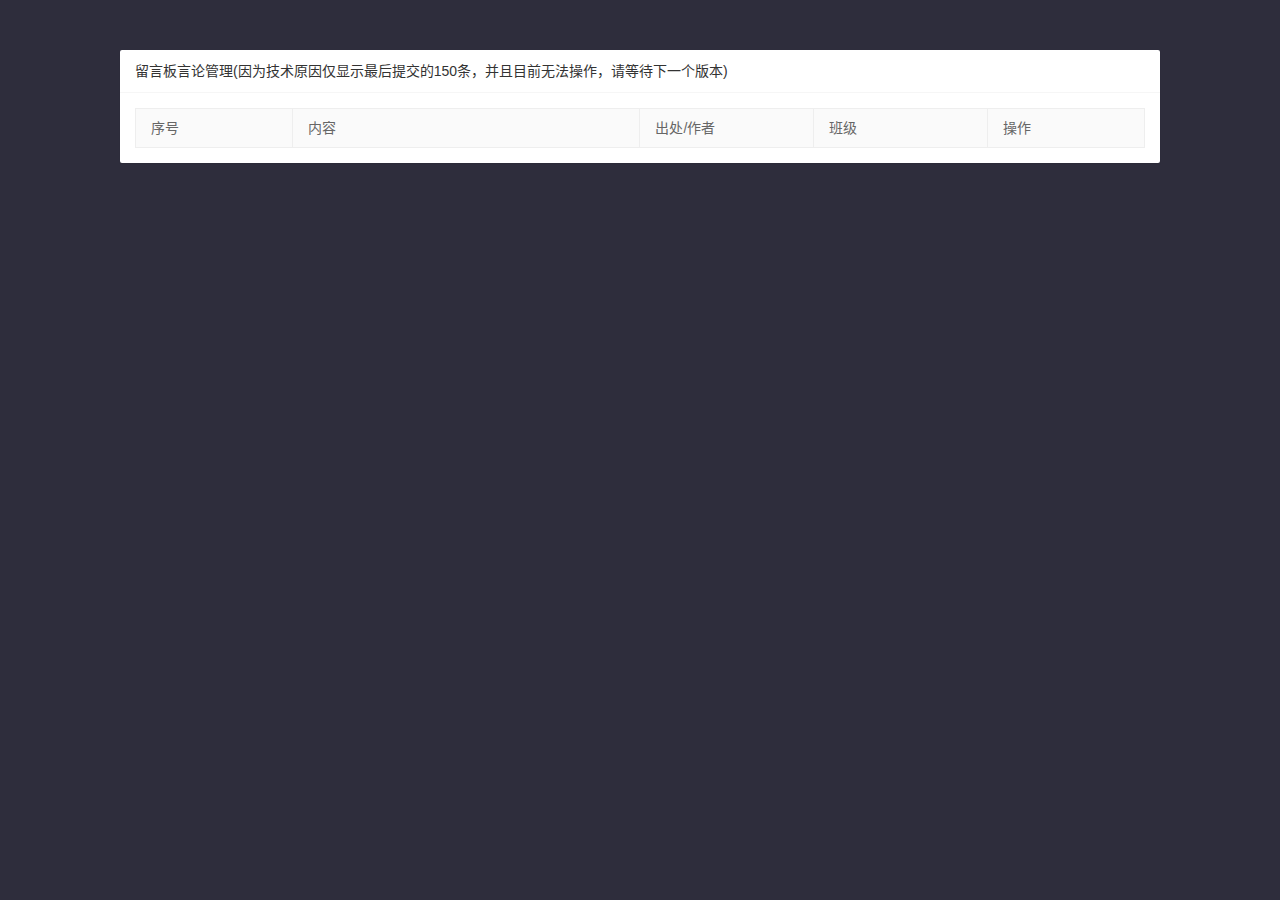
==== admin.html @ f8b520f4 "添加留言板控制台，完善了JS动态加载器的优雅性" ====
<!DOCTYPE html>
<html lang="zh-CN">
<head>
    <meta charset="utf-8">
    <meta name="viewport" content="width=device-width, initial-scale=1, maximum-scale=1">
    <title>EGKC系统控制台</title>
    <link rel="stylesheet" href="./layui/css/layui.css">
    <link rel="stylesheet" href="css/admin.css">
</head>
<body>
<div class="layui-container">
    <div class="layui-row">
        <div class="layui-col-md12 layui-col-lg12">
            <div class="layui-card sentence-admin">
                <div class="layui-card-header">留言板言论管理(因为技术原因仅显示最后提交的150条，并且目前无法操作，请等待下一个版本)</div>
                <div class="layui-card-body">
                    <table class="layui-table">
                        <colgroup>
                            <col width="10">
                            <col width="100">
                            <col width="50">
                            <col width="50">
                            <col width="20">
                        </colgroup>
                        <thead>
                        <tr>
                            <th>序号</th>
                            <th>内容</th>
                            <th>出处/作者</th>
                            <th>班级</th>
                            <th>操作</th>
                        </tr>
                        </thead>
                        <tbody>
<!--                        <tr>-->
<!--                            <td>0</td>-->
<!--                            <td>测试内容</td>-->
<!--                            <td>测试</td>-->
<!--                            <td>101</td>-->
<!--                            <td>-->
<!--                                <button type="button" class="layui-btn layui-btn-danger">删除</button>-->
<!--                                <button type="button" class="layui-btn layui-btn-normal">编辑</button>-->

<!--                            </td>-->
<!--                        </tr>-->
                        </tbody>
                    </table>
                </div>
            </div>
        </div>
    </div>
</div>


<!-- 你的 HTML 代码 -->

<script src="./layui/layui.js"></script>
<script src="js/jquery.1.10.2.js"></script>
<script src="js/scriptLoader.js"></script>

</body>
</html>
---- layui/css/layui.css ----
.layui-inline,img{display:inline-block;vertical-align:middle}h1,h2,h3,h4,h5,h6{font-weight:400}a,body{color:#333}.layui-edge,.layui-header,.layui-inline,.layui-main{position:relative}.layui-edge,hr{height:0;overflow:hidden}.layui-layout-body,.layui-side,.layui-side-scroll{overflow-x:hidden}.layui-edge,.layui-elip,hr{overflow:hidden}.layui-btn,.layui-edge,.layui-inline,img{vertical-align:middle}.layui-btn,.layui-disabled,.layui-icon,.layui-unselect{-moz-user-select:none;-webkit-user-select:none;-ms-user-select:none}blockquote,body,button,dd,div,dl,dt,form,h1,h2,h3,h4,h5,h6,input,li,ol,p,pre,td,textarea,th,ul{margin:0;padding:0;-webkit-tap-highlight-color:rgba(0,0,0,0)}a:active,a:hover{outline:0}img{border:none}li{list-style:none}table{border-collapse:collapse;border-spacing:0}h4,h5,h6{font-size:100%}button,input,optgroup,option,select,textarea{font-family:inherit;font-size:inherit;font-style:inherit;font-weight:inherit;outline:0}pre{white-space:pre-wrap;white-space:-moz-pre-wrap;white-space:-pre-wrap;white-space:-o-pre-wrap;word-wrap:break-word}body{line-height:1.6;color:rgba(0,0,0,.85);font:14px Helvetica Neue,Helvetica,PingFang SC,Tahoma,Arial,sans-serif}hr{line-height:0;margin:10px 0;padding:0;border:none!important;border-bottom:1px solid #eee!important;clear:both;background:0 0}a{text-decoration:none}a:hover{color:#777}a cite{font-style:normal;*cursor:pointer}.layui-border-box,.layui-border-box *{box-sizing:border-box}.layui-box,.layui-box *{box-sizing:content-box}.layui-clear{clear:both;*zoom:1}.layui-clear:after{content:'\20';clear:both;*zoom:1;display:block;height:0}.layui-inline{*display:inline;*zoom:1}.layui-btn,.layui-btn-group,.layui-edge{display:inline-block}.layui-edge{width:0;border-width:6px;border-style:dashed;border-color:transparent}.layui-edge-top{top:-4px;border-bottom-color:#999;border-bottom-style:solid}.layui-edge-right{border-left-color:#999;border-left-style:solid}.layui-edge-bottom{top:2px;border-top-color:#999;border-top-style:solid}.layui-edge-left{border-right-color:#999;border-right-style:solid}.layui-elip{text-overflow:ellipsis;white-space:nowrap}.layui-disabled,.layui-disabled:hover{color:#d2d2d2!important;cursor:not-allowed!important}.layui-circle{border-radius:100%}.layui-show{display:block!important}.layui-hide{display:none!important}.layui-show-v{visibility:visible!important}.layui-hide-v{visibility:hidden!important}@font-face{font-family:layui-icon;src:url(../font/iconfont.eot?v=256);src:url(../font/iconfont.eot?v=256#iefix) format('embedded-opentype'),url(../font/iconfont.woff2?v=256) format('woff2'),url(../font/iconfont.woff?v=256) format('woff'),url(../font/iconfont.ttf?v=256) format('truetype'),url(../font/iconfont.svg?v=256#layui-icon) format('svg')}.layui-icon{font-family:layui-icon!important;font-size:16px;font-style:normal;-webkit-font-smoothing:antialiased;-moz-osx-font-smoothing:grayscale}.layui-icon-reply-fill:before{content:"\e611"}.layui-icon-set-fill:before{content:"\e614"}.layui-icon-menu-fill:before{content:"\e60f"}.layui-icon-search:before{content:"\e615"}.layui-icon-share:before{content:"\e641"}.layui-icon-set-sm:before{content:"\e620"}.layui-icon-engine:before{content:"\e628"}.layui-icon-close:before{content:"\1006"}.layui-icon-close-fill:before{content:"\1007"}.layui-icon-chart-screen:before{content:"\e629"}.layui-icon-star:before{content:"\e600"}.layui-icon-circle-dot:before{content:"\e617"}.layui-icon-chat:before{content:"\e606"}.layui-icon-release:before{content:"\e609"}.layui-icon-list:before{content:"\e60a"}.layui-icon-chart:before{content:"\e62c"}.layui-icon-ok-circle:before{content:"\1005"}.layui-icon-layim-theme:before{content:"\e61b"}.layui-icon-table:before{content:"\e62d"}.layui-icon-right:before{content:"\e602"}.layui-icon-left:before{content:"\e603"}.layui-icon-cart-simple:before{content:"\e698"}.layui-icon-face-cry:before{content:"\e69c"}.layui-icon-face-smile:before{content:"\e6af"}.layui-icon-survey:before{content:"\e6b2"}.layui-icon-tree:before{content:"\e62e"}.layui-icon-ie:before{content:"\e7bb"}.layui-icon-upload-circle:before{content:"\e62f"}.layui-icon-add-circle:before{content:"\e61f"}.layui-icon-download-circle:before{content:"\e601"}.layui-icon-templeate-1:before{content:"\e630"}.layui-icon-util:before{content:"\e631"}.layui-icon-face-surprised:before{content:"\e664"}.layui-icon-edit:before{content:"\e642"}.layui-icon-speaker:before{content:"\e645"}.layui-icon-down:before{content:"\e61a"}.layui-icon-file:before{content:"\e621"}.layui-icon-layouts:before{content:"\e632"}.layui-icon-rate-half:before{content:"\e6c9"}.layui-icon-add-circle-fine:before{content:"\e608"}.layui-icon-prev-circle:before{content:"\e633"}.layui-icon-read:before{content:"\e705"}.layui-icon-404:before{content:"\e61c"}.layui-icon-carousel:before{content:"\e634"}.layui-icon-help:before{content:"\e607"}.layui-icon-code-circle:before{content:"\e635"}.layui-icon-windows:before{content:"\e67f"}.layui-icon-water:before{content:"\e636"}.layui-icon-username:before{content:"\e66f"}.layui-icon-find-fill:before{content:"\e670"}.layui-icon-about:before{content:"\e60b"}.layui-icon-location:before{content:"\e715"}.layui-icon-up:before{content:"\e619"}.layui-icon-pause:before{content:"\e651"}.layui-icon-date:before{content:"\e637"}.layui-icon-layim-uploadfile:before{content:"\e61d"}.layui-icon-delete:before{content:"\e640"}.layui-icon-play:before{content:"\e652"}.layui-icon-top:before{content:"\e604"}.layui-icon-firefox:before{content:"\e686"}.layui-icon-friends:before{content:"\e612"}.layui-icon-refresh-3:before{content:"\e9aa"}.layui-icon-ok:before{content:"\e605"}.layui-icon-layer:before{content:"\e638"}.layui-icon-face-smile-fine:before{content:"\e60c"}.layui-icon-dollar:before{content:"\e659"}.layui-icon-group:before{content:"\e613"}.layui-icon-layim-download:before{content:"\e61e"}.layui-icon-picture-fine:before{content:"\e60d"}.layui-icon-link:before{content:"\e64c"}.layui-icon-diamond:before{content:"\e735"}.layui-icon-log:before{content:"\e60e"}.layui-icon-key:before{content:"\e683"}.layui-icon-rate-solid:before{content:"\e67a"}.layui-icon-fonts-del:before{content:"\e64f"}.layui-icon-unlink:before{content:"\e64d"}.layui-icon-fonts-clear:before{content:"\e639"}.layui-icon-triangle-r:before{content:"\e623"}.layui-icon-circle:before{content:"\e63f"}.layui-icon-radio:before{content:"\e643"}.layui-icon-align-center:before{content:"\e647"}.layui-icon-align-right:before{content:"\e648"}.layui-icon-align-left:before{content:"\e649"}.layui-icon-loading-1:before{content:"\e63e"}.layui-icon-return:before{content:"\e65c"}.layui-icon-fonts-strong:before{content:"\e62b"}.layui-icon-upload:before{content:"\e67c"}.layui-icon-dialogue:before{content:"\e63a"}.layui-icon-video:before{content:"\e6ed"}.layui-icon-headset:before{content:"\e6fc"}.layui-icon-cellphone-fine:before{content:"\e63b"}.layui-icon-add-1:before{content:"\e654"}.layui-icon-face-smile-b:before{content:"\e650"}.layui-icon-fonts-html:before{content:"\e64b"}.layui-icon-screen-full:before{content:"\e622"}.layui-icon-form:before{content:"\e63c"}.layui-icon-cart:before{content:"\e657"}.layui-icon-camera-fill:before{content:"\e65d"}.layui-icon-tabs:before{content:"\e62a"}.layui-icon-heart-fill:before{content:"\e68f"}.layui-icon-fonts-code:before{content:"\e64e"}.layui-icon-ios:before{content:"\e680"}.layui-icon-at:before{content:"\e687"}.layui-icon-fire:before{content:"\e756"}.layui-icon-set:before{content:"\e716"}.layui-icon-fonts-u:before{content:"\e646"}.layui-icon-triangle-d:before{content:"\e625"}.layui-icon-tips:before{content:"\e702"}.layui-icon-picture:before{content:"\e64a"}.layui-icon-more-vertical:before{content:"\e671"}.layui-icon-bluetooth:before{content:"\e689"}.layui-icon-flag:before{content:"\e66c"}.layui-icon-loading:before{content:"\e63d"}.layui-icon-fonts-i:before{content:"\e644"}.layui-icon-refresh-1:before{content:"\e666"}.layui-icon-rmb:before{content:"\e65e"}.layui-icon-addition:before{content:"\e624"}.layui-icon-home:before{content:"\e68e"}.layui-icon-time:before{content:"\e68d"}.layui-icon-user:before{content:"\e770"}.layui-icon-notice:before{content:"\e667"}.layui-icon-chrome:before{content:"\e68a"}.layui-icon-edge:before{content:"\e68b"}.layui-icon-login-weibo:before{content:"\e675"}.layui-icon-voice:before{content:"\e688"}.layui-icon-upload-drag:before{content:"\e681"}.layui-icon-login-qq:before{content:"\e676"}.layui-icon-snowflake:before{content:"\e6b1"}.layui-icon-heart:before{content:"\e68c"}.layui-icon-logout:before{content:"\e682"}.layui-icon-file-b:before{content:"\e655"}.layui-icon-template:before{content:"\e663"}.layui-icon-transfer:before{content:"\e691"}.layui-icon-auz:before{content:"\e672"}.layui-icon-console:before{content:"\e665"}.layui-icon-app:before{content:"\e653"}.layui-icon-prev:before{content:"\e65a"}.layui-icon-website:before{content:"\e7ae"}.layui-icon-next:before{content:"\e65b"}.layui-icon-component:before{content:"\e857"}.layui-icon-android:before{content:"\e684"}.layui-icon-more:before{content:"\e65f"}.layui-icon-login-wechat:before{content:"\e677"}.layui-icon-shrink-right:before{content:"\e668"}.layui-icon-spread-left:before{content:"\e66b"}.layui-icon-camera:before{content:"\e660"}.layui-icon-note:before{content:"\e66e"}.layui-icon-refresh:before{content:"\e669"}.layui-icon-female:before{content:"\e661"}.layui-icon-male:before{content:"\e662"}.layui-icon-screen-restore:before{content:"\e758"}.layui-icon-password:before{content:"\e673"}.layui-icon-senior:before{content:"\e674"}.layui-icon-theme:before{content:"\e66a"}.layui-icon-tread:before{content:"\e6c5"}.layui-icon-praise:before{content:"\e6c6"}.layui-icon-star-fill:before{content:"\e658"}.layui-icon-rate:before{content:"\e67b"}.layui-icon-template-1:before{content:"\e656"}.layui-icon-vercode:before{content:"\e679"}.layui-icon-service:before{content:"\e626"}.layui-icon-cellphone:before{content:"\e678"}.layui-icon-print:before{content:"\e66d"}.layui-icon-cols:before{content:"\e610"}.layui-icon-wifi:before{content:"\e7e0"}.layui-icon-export:before{content:"\e67d"}.layui-icon-rss:before{content:"\e808"}.layui-icon-slider:before{content:"\e714"}.layui-icon-email:before{content:"\e618"}.layui-icon-subtraction:before{content:"\e67e"}.layui-icon-mike:before{content:"\e6dc"}.layui-icon-light:before{content:"\e748"}.layui-icon-gift:before{content:"\e627"}.layui-icon-mute:before{content:"\e685"}.layui-icon-reduce-circle:before{content:"\e616"}.layui-icon-music:before{content:"\e690"}.layui-main{width:1140px;margin:0 auto}.layui-header{z-index:1000;height:60px}.layui-header a:hover{transition:all .5s;-webkit-transition:all .5s}.layui-side{position:fixed;left:0;top:0;bottom:0;z-index:999;width:200px}.layui-side-scroll{position:relative;width:220px;height:100%}.layui-body{position:relative;left:200px;right:0;top:0;bottom:0;z-index:900;width:auto;box-sizing:border-box}.layui-layout-admin .layui-header{position:fixed;top:0;left:0;right:0;background-color:#23262E}.layui-layout-admin .layui-side{top:60px;width:200px;overflow-x:hidden}.layui-layout-admin .layui-body{position:absolute;top:60px;padding-bottom:44px}.layui-layout-admin .layui-main{width:auto;margin:0 15px}.layui-layout-admin .layui-footer{position:fixed;left:200px;right:0;bottom:0;z-index:990;height:44px;line-height:44px;padding:0 15px;box-shadow:-1px 0 4px rgb(0 0 0 / 12%);background-color:#FAFAFA}.layui-layout-admin .layui-logo{position:absolute;left:0;top:0;width:200px;height:100%;line-height:60px;text-align:center;color:#009688;font-size:16px;box-shadow:0 1px 2px 0 rgb(0 0 0 / 15%)}.layui-layout-admin .layui-header .layui-nav{background:0 0}.layui-layout-left{position:absolute!important;left:200px;top:0}.layui-layout-right{position:absolute!important;right:0;top:0}.layui-container{position:relative;margin:0 auto;padding:0 15px;box-sizing:border-box}.layui-fluid{position:relative;margin:0 auto;padding:0 15px}.layui-row:after,.layui-row:before{content:"";display:block;clear:both}.layui-col-lg1,.layui-col-lg10,.layui-col-lg11,.layui-col-lg12,.layui-col-lg2,.layui-col-lg3,.layui-col-lg4,.layui-col-lg5,.layui-col-lg6,.layui-col-lg7,.layui-col-lg8,.layui-col-lg9,.layui-col-md1,.layui-col-md10,.layui-col-md11,.layui-col-md12,.layui-col-md2,.layui-col-md3,.layui-col-md4,.layui-col-md5,.layui-col-md6,.layui-col-md7,.layui-col-md8,.layui-col-md9,.layui-col-sm1,.layui-col-sm10,.layui-col-sm11,.layui-col-sm12,.layui-col-sm2,.layui-col-sm3,.layui-col-sm4,.layui-col-sm5,.layui-col-sm6,.layui-col-sm7,.layui-col-sm8,.layui-col-sm9,.layui-col-xs1,.layui-col-xs10,.layui-col-xs11,.layui-col-xs12,.layui-col-xs2,.layui-col-xs3,.layui-col-xs4,.layui-col-xs5,.layui-col-xs6,.layui-col-xs7,.layui-col-xs8,.layui-col-xs9{position:relative;display:block;box-sizing:border-box}.layui-col-xs1,.layui-col-xs10,.layui-col-xs11,.layui-col-xs12,.layui-col-xs2,.layui-col-xs3,.layui-col-xs4,.layui-col-xs5,.layui-col-xs6,.layui-col-xs7,.layui-col-xs8,.layui-col-xs9{float:left}.layui-col-xs1{width:8.33333333%}.layui-col-xs2{width:16.66666667%}.layui-col-xs3{width:25%}.layui-col-xs4{width:33.33333333%}.layui-col-xs5{width:41.66666667%}.layui-col-xs6{width:50%}.layui-col-xs7{width:58.33333333%}.layui-col-xs8{width:66.66666667%}.layui-col-xs9{width:75%}.layui-col-xs10{width:83.33333333%}.layui-col-xs11{width:91.66666667%}.layui-col-xs12{width:100%}.layui-col-xs-offset1{margin-left:8.33333333%}.layui-col-xs-offset2{margin-left:16.66666667%}.layui-col-xs-offset3{margin-left:25%}.layui-col-xs-offset4{margin-left:33.33333333%}.layui-col-xs-offset5{margin-left:41.66666667%}.layui-col-xs-offset6{margin-left:50%}.layui-col-xs-offset7{margin-left:58.33333333%}.layui-col-xs-offset8{margin-left:66.66666667%}.layui-col-xs-offset9{margin-left:75%}.layui-col-xs-offset10{margin-left:83.33333333%}.layui-col-xs-offset11{margin-left:91.66666667%}.layui-col-xs-offset12{margin-left:100%}@media screen and (max-width:768px){.layui-hide-xs{display:none!important}.layui-show-xs-block{display:block!important}.layui-show-xs-inline{display:inline!important}.layui-show-xs-inline-block{display:inline-block!important}}@media screen and (min-width:768px){.layui-container{width:750px}.layui-hide-sm{display:none!important}.layui-show-sm-block{display:block!important}.layui-show-sm-inline{display:inline!important}.layui-show-sm-inline-block{display:inline-block!important}.layui-col-sm1,.layui-col-sm10,.layui-col-sm11,.layui-col-sm12,.layui-col-sm2,.layui-col-sm3,.layui-col-sm4,.layui-col-sm5,.layui-col-sm6,.layui-col-sm7,.layui-col-sm8,.layui-col-sm9{float:left}.layui-col-sm1{width:8.33333333%}.layui-col-sm2{width:16.66666667%}.layui-col-sm3{width:25%}.layui-col-sm4{width:33.33333333%}.layui-col-sm5{width:41.66666667%}.layui-col-sm6{width:50%}.layui-col-sm7{width:58.33333333%}.layui-col-sm8{width:66.66666667%}.layui-col-sm9{width:75%}.layui-col-sm10{width:83.33333333%}.layui-col-sm11{width:91.66666667%}.layui-col-sm12{width:100%}.layui-col-sm-offset1{margin-left:8.33333333%}.layui-col-sm-offset2{margin-left:16.66666667%}.layui-col-sm-offset3{margin-left:25%}.layui-col-sm-offset4{margin-left:33.33333333%}.layui-col-sm-offset5{margin-left:41.66666667%}.layui-col-sm-offset6{margin-left:50%}.layui-col-sm-offset7{margin-left:58.33333333%}.layui-col-sm-offset8{margin-left:66.66666667%}.layui-col-sm-offset9{margin-left:75%}.layui-col-sm-offset10{margin-left:83.33333333%}.layui-col-sm-offset11{margin-left:91.66666667%}.layui-col-sm-offset12{margin-left:100%}}@media screen and (min-width:992px){.layui-container{width:970px}.layui-hide-md{display:none!important}.layui-show-md-block{display:block!important}.layui-show-md-inline{display:inline!important}.layui-show-md-inline-block{display:inline-block!important}.layui-col-md1,.layui-col-md10,.layui-col-md11,.layui-col-md12,.layui-col-md2,.layui-col-md3,.layui-col-md4,.layui-col-md5,.layui-col-md6,.layui-col-md7,.layui-col-md8,.layui-col-md9{float:left}.layui-col-md1{width:8.33333333%}.layui-col-md2{width:16.66666667%}.layui-col-md3{width:25%}.layui-col-md4{width:33.33333333%}.layui-col-md5{width:41.66666667%}.layui-col-md6{width:50%}.layui-col-md7{width:58.33333333%}.layui-col-md8{width:66.66666667%}.layui-col-md9{width:75%}.layui-col-md10{width:83.33333333%}.layui-col-md11{width:91.66666667%}.layui-col-md12{width:100%}.layui-col-md-offset1{margin-left:8.33333333%}.layui-col-md-offset2{margin-left:16.66666667%}.layui-col-md-offset3{margin-left:25%}.layui-col-md-offset4{margin-left:33.33333333%}.layui-col-md-offset5{margin-left:41.66666667%}.layui-col-md-offset6{margin-left:50%}.layui-col-md-offset7{margin-left:58.33333333%}.layui-col-md-offset8{margin-left:66.66666667%}.layui-col-md-offset9{margin-left:75%}.layui-col-md-offset10{margin-left:83.33333333%}.layui-col-md-offset11{margin-left:91.66666667%}.layui-col-md-offset12{margin-left:100%}}@media screen and (min-width:1200px){.layui-container{width:1170px}.layui-hide-lg{display:none!important}.layui-show-lg-block{display:block!important}.layui-show-lg-inline{display:inline!important}.layui-show-lg-inline-block{display:inline-block!important}.layui-col-lg1,.layui-col-lg10,.layui-col-lg11,.layui-col-lg12,.layui-col-lg2,.layui-col-lg3,.layui-col-lg4,.layui-col-lg5,.layui-col-lg6,.layui-col-lg7,.layui-col-lg8,.layui-col-lg9{float:left}.layui-col-lg1{width:8.33333333%}.layui-col-lg2{width:16.66666667%}.layui-col-lg3{width:25%}.layui-col-lg4{width:33.33333333%}.layui-col-lg5{width:41.66666667%}.layui-col-lg6{width:50%}.layui-col-lg7{width:58.33333333%}.layui-col-lg8{width:66.66666667%}.layui-col-lg9{width:75%}.layui-col-lg10{width:83.33333333%}.layui-col-lg11{width:91.66666667%}.layui-col-lg12{width:100%}.layui-col-lg-offset1{margin-left:8.33333333%}.layui-col-lg-offset2{margin-left:16.66666667%}.layui-col-lg-offset3{margin-left:25%}.layui-col-lg-offset4{margin-left:33.33333333%}.layui-col-lg-offset5{margin-left:41.66666667%}.layui-col-lg-offset6{margin-left:50%}.layui-col-lg-offset7{margin-left:58.33333333%}.layui-col-lg-offset8{margin-left:66.66666667%}.layui-col-lg-offset9{margin-left:75%}.layui-col-lg-offset10{margin-left:83.33333333%}.layui-col-lg-offset11{margin-left:91.66666667%}.layui-col-lg-offset12{margin-left:100%}}.layui-col-space1{margin:-.5px}.layui-col-space1>*{padding:.5px}.layui-col-space2{margin:-1px}.layui-col-space2>*{padding:1px}.layui-col-space4{margin:-2px}.layui-col-space4>*{padding:2px}.layui-col-space5{margin:-2.5px}.layui-col-space5>*{padding:2.5px}.layui-col-space6{margin:-3px}.layui-col-space6>*{padding:3px}.layui-col-space8{margin:-4px}.layui-col-space8>*{padding:4px}.layui-col-space10{margin:-5px}.layui-col-space10>*{padding:5px}.layui-col-space12{margin:-6px}.layui-col-space12>*{padding:6px}.layui-col-space14{margin:-7px}.layui-col-space14>*{padding:7px}.layui-col-space15{margin:-7.5px}.layui-col-space15>*{padding:7.5px}.layui-col-space16{margin:-8px}.layui-col-space16>*{padding:8px}.layui-col-space18{margin:-9px}.layui-col-space18>*{padding:9px}.layui-col-space20{margin:-10px}.layui-col-space20>*{padding:10px}.layui-col-space22{margin:-11px}.layui-col-space22>*{padding:11px}.layui-col-space24{margin:-12px}.layui-col-space24>*{padding:12px}.layui-col-space25{margin:-12.5px}.layui-col-space25>*{padding:12.5px}.layui-col-space26{margin:-13px}.layui-col-space26>*{padding:13px}.layui-col-space28{margin:-14px}.layui-col-space28>*{padding:14px}.layui-col-space30{margin:-15px}.layui-col-space30>*{padding:15px}.layui-btn,.layui-input,.layui-select,.layui-textarea,.layui-upload-button{outline:0;-webkit-appearance:none;transition:all .3s;-webkit-transition:all .3s;box-sizing:border-box}.layui-elem-quote{margin-bottom:10px;padding:15px;line-height:1.6;border-left:5px solid #5FB878;border-radius:0 2px 2px 0;background-color:#FAFAFA}.layui-quote-nm{border-style:solid;border-width:1px 1px 1px 5px;background:0 0}.layui-elem-field{margin-bottom:10px;padding:0;border-width:1px;border-style:solid}.layui-elem-field legend{margin-left:20px;padding:0 10px;font-size:20px;font-weight:300}.layui-field-title{margin:10px 0 20px;border-width:1px 0 0}.layui-field-box{padding:15px}.layui-field-title .layui-field-box{padding:10px 0}.layui-progress{position:relative;height:6px;border-radius:20px;background-color:#eee}.layui-progress-bar{position:absolute;left:0;top:0;width:0;max-width:100%;height:6px;border-radius:20px;text-align:right;background-color:#5FB878;transition:all .3s;-webkit-transition:all .3s}.layui-progress-big,.layui-progress-big .layui-progress-bar{height:18px;line-height:18px}.layui-progress-text{position:relative;top:-20px;line-height:18px;font-size:12px;color:#666}.layui-progress-big .layui-progress-text{position:static;padding:0 10px;color:#fff}.layui-collapse{border-width:1px;border-style:solid;border-radius:2px}.layui-colla-content,.layui-colla-item{border-top-width:1px;border-top-style:solid}.layui-colla-item:first-child{border-top:none}.layui-colla-title{position:relative;height:42px;line-height:42px;padding:0 15px 0 35px;color:#333;background-color:#FAFAFA;cursor:pointer;font-size:14px;overflow:hidden}.layui-colla-content{display:none;padding:10px 15px;line-height:1.6;color:#666}.layui-colla-icon{position:absolute;left:15px;top:0;font-size:14px}.layui-card-body,.layui-card-header,.layui-form-label,.layui-form-mid,.layui-form-select,.layui-input-block,.layui-input-inline,.layui-panel,.layui-textarea{position:relative}.layui-card{margin-bottom:15px;border-radius:2px;background-color:#fff;box-shadow:0 1px 2px 0 rgba(0,0,0,.05)}.layui-form-select dl,.layui-panel{box-shadow:1px 1px 4px rgb(0 0 0 / 8%)}.layui-card:last-child{margin-bottom:0}.layui-card-header{height:42px;line-height:42px;padding:0 15px;border-bottom:1px solid #f6f6f6;color:#333;border-radius:2px 2px 0 0;font-size:14px}.layui-card-body{padding:10px 15px;line-height:24px}.layui-card-body[pad15]{padding:15px}.layui-card-body[pad20]{padding:20px}.layui-card-body .layui-table{margin:5px 0}.layui-card .layui-tab{margin:0}.layui-panel{border-width:1px;border-style:solid;border-radius:2px;background-color:#fff;color:#666}.layui-bg-black,.layui-bg-blue,.layui-bg-cyan,.layui-bg-green,.layui-bg-orange,.layui-bg-red{color:#fff!important}.layui-panel-window{position:relative;padding:15px;border-radius:0;border-top:5px solid #eee;background-color:#fff}.layui-border,.layui-border-black,.layui-border-blue,.layui-border-cyan,.layui-border-green,.layui-border-orange,.layui-border-red{border-width:1px;border-style:solid}.layui-auxiliar-moving{position:fixed;left:0;right:0;top:0;bottom:0;width:100%;height:100%;background:0 0;z-index:9999999999}.layui-bg-red{background-color:#FF5722!important}.layui-bg-orange{background-color:#FFB800!important}.layui-bg-green{background-color:#009688!important}.layui-bg-cyan{background-color:#2F4056!important}.layui-bg-blue{background-color:#1E9FFF!important}.layui-bg-black{background-color:#393D49!important}.layui-bg-gray{background-color:#FAFAFA!important;color:#666!important}.layui-badge-rim,.layui-border,.layui-colla-content,.layui-colla-item,.layui-collapse,.layui-elem-field,.layui-form-pane .layui-form-item[pane],.layui-form-pane .layui-form-label,.layui-input,.layui-layedit,.layui-layedit-tool,.layui-panel,.layui-quote-nm,.layui-select,.layui-tab-bar,.layui-tab-card,.layui-tab-title,.layui-tab-title .layui-this:after,.layui-textarea{border-color:#eee}.layui-border{color:#666!important}.layui-border-red{border-color:#FF5722!important;color:#FF5722!important}.layui-border-orange{border-color:#FFB800!important;color:#FFB800!important}.layui-border-green{border-color:#009688!important;color:#009688!important}.layui-border-cyan{border-color:#2F4056!important;color:#2F4056!important}.layui-border-blue{border-color:#1E9FFF!important;color:#1E9FFF!important}.layui-border-black{border-color:#393D49!important;color:#393D49!important}.layui-timeline-item:before{background-color:#eee}.layui-text{line-height:1.6;font-size:14px;color:#666}.layui-text h1,.layui-text h2,.layui-text h3{font-weight:500;color:#333}.layui-text h1{font-size:30px}.layui-text h2{font-size:24px}.layui-text h3{font-size:18px}.layui-text a:not(.layui-btn){color:#01AAED}.layui-text a:not(.layui-btn):hover{text-decoration:underline}.layui-text ul{padding:5px 0 5px 15px}.layui-text ul li{margin-top:5px;list-style-type:disc}.layui-text em,.layui-word-aux{color:#999!important;padding-left:5px!important;padding-right:5px!important}.layui-text p{margin:10px 0}.layui-text p:first-child{margin-top:0}.layui-font-12{font-size:12px!important}.layui-font-14{font-size:14px!important}.layui-font-16{font-size:16px!important}.layui-font-18{font-size:18px!important}.layui-font-20{font-size:20px!important}.layui-font-red{color:#FF5722!important}.layui-font-orange{color:#FFB800!important}.layui-font-green{color:#009688!important}.layui-font-cyan{color:#2F4056!important}.layui-font-blue{color:#01AAED!important}.layui-font-black{color:#000!important}.layui-font-gray{color:#c2c2c2!important}.layui-btn{height:38px;line-height:38px;border:1px solid transparent;padding:0 18px;background-color:#009688;color:#fff;white-space:nowrap;text-align:center;font-size:14px;border-radius:2px;cursor:pointer}.layui-btn:hover{opacity:.8;filter:alpha(opacity=80);color:#fff}.layui-btn:active{opacity:1;filter:alpha(opacity=100)}.layui-btn+.layui-btn{margin-left:10px}.layui-btn-container{font-size:0}.layui-btn-container .layui-btn{margin-right:10px;margin-bottom:10px}.layui-btn-container .layui-btn+.layui-btn{margin-left:0}.layui-table .layui-btn-container .layui-btn{margin-bottom:9px}.layui-btn-radius{border-radius:100px}.layui-btn .layui-icon{padding:0 2px;vertical-align:middle\9;vertical-align:bottom}.layui-btn-primary{border-color:#d2d2d2;background:0 0;color:#666}.layui-btn-primary:hover{border-color:#009688;color:#333}.layui-btn-normal{background-color:#1E9FFF}.layui-btn-warm{background-color:#FFB800}.layui-btn-danger{background-color:#FF5722}.layui-btn-checked{background-color:#5FB878}.layui-btn-disabled,.layui-btn-disabled:active,.layui-btn-disabled:hover{border-color:#eee!important;background-color:#FBFBFB!important;color:#d2d2d2!important;cursor:not-allowed!important;opacity:1}.layui-btn-lg{height:44px;line-height:44px;padding:0 25px;font-size:16px}.layui-btn-sm{height:30px;line-height:30px;padding:0 10px;font-size:12px}.layui-btn-xs{height:22px;line-height:22px;padding:0 5px;font-size:12px}.layui-btn-xs i{font-size:12px!important}.layui-btn-group{vertical-align:middle;font-size:0}.layui-btn-group .layui-btn{margin-left:0!important;margin-right:0!important;border-left:1px solid rgba(255,255,255,.5);border-radius:0}.layui-btn-group .layui-btn-primary{border-left:none}.layui-btn-group .layui-btn-primary:hover{border-color:#d2d2d2;color:#009688}.layui-btn-group .layui-btn:first-child{border-left:none;border-radius:2px 0 0 2px}.layui-btn-group .layui-btn-primary:first-child{border-left:1px solid #d2d2d2}.layui-btn-group .layui-btn:last-child{border-radius:0 2px 2px 0}.layui-btn-group .layui-btn+.layui-btn{margin-left:0}.layui-btn-group+.layui-btn-group{margin-left:10px}.layui-btn-fluid{width:100%}.layui-input,.layui-select,.layui-textarea{height:38px;line-height:1.3;line-height:38px\9;border-width:1px;border-style:solid;background-color:#fff;color:rgba(0,0,0,.85);border-radius:2px}.layui-input::-webkit-input-placeholder,.layui-select::-webkit-input-placeholder,.layui-textarea::-webkit-input-placeholder{line-height:1.3}.layui-input,.layui-textarea{display:block;width:100%;padding-left:10px}.layui-input:hover,.layui-textarea:hover{border-color:#eee!important}.layui-input:focus,.layui-textarea:focus{border-color:#d2d2d2!important}.layui-textarea{min-height:100px;height:auto;line-height:20px;padding:6px 10px;resize:vertical}.layui-select{padding:0 10px}.layui-form input[type=checkbox],.layui-form input[type=radio],.layui-form select{display:none}.layui-form [lay-ignore]{display:initial}.layui-form-item{margin-bottom:15px;clear:both;*zoom:1}.layui-form-item:after{content:'\20';clear:both;*zoom:1;display:block;height:0}.layui-form-label{float:left;display:block;padding:9px 15px;width:80px;font-weight:400;line-height:20px;text-align:right}.layui-form-label-col{display:block;float:none;padding:9px 0;line-height:20px;text-align:left}.layui-form-item .layui-inline{margin-bottom:5px;margin-right:10px}.layui-input-block{margin-left:110px;min-height:36px}.layui-input-inline{display:inline-block;vertical-align:middle}.layui-form-item .layui-input-inline{float:left;width:190px;margin-right:10px}.layui-form-text .layui-input-inline{width:auto}.layui-form-mid{float:left;display:block;padding:9px 0!important;line-height:20px;margin-right:10px}.layui-form-danger+.layui-form-select .layui-input,.layui-form-danger:focus{border-color:#FF5722!important}.layui-form-select .layui-input{padding-right:30px;cursor:pointer}.layui-form-select .layui-edge{position:absolute;right:10px;top:50%;margin-top:-3px;cursor:pointer;border-width:6px;border-top-color:#c2c2c2;border-top-style:solid;transition:all .3s;-webkit-transition:all .3s}.layui-form-select dl{display:none;position:absolute;left:0;top:42px;padding:5px 0;z-index:899;min-width:100%;border:1px solid #eee;max-height:300px;overflow-y:auto;background-color:#fff;border-radius:2px;box-sizing:border-box}.layui-form-select dl dd,.layui-form-select dl dt{padding:0 10px;line-height:36px;white-space:nowrap;overflow:hidden;text-overflow:ellipsis}.layui-form-select dl dt{font-size:12px;color:#999}.layui-form-select dl dd{cursor:pointer}.layui-form-select dl dd:hover{background-color:#F6F6F6;-webkit-transition:.5s all;transition:.5s all}.layui-form-select .layui-select-group dd{padding-left:20px}.layui-form-select dl dd.layui-select-tips{padding-left:10px!important;color:#999}.layui-form-select dl dd.layui-this{background-color:#5FB878;color:#fff}.layui-form-checkbox,.layui-form-select dl dd.layui-disabled{background-color:#fff}.layui-form-selected dl{display:block}.layui-form-checkbox,.layui-form-checkbox *,.layui-form-switch{display:inline-block;vertical-align:middle}.layui-form-selected .layui-edge{margin-top:-9px;-webkit-transform:rotate(180deg);transform:rotate(180deg);margin-top:-3px\9}:root .layui-form-selected .layui-edge{margin-top:-9px\0/IE9}.layui-form-selectup dl{top:auto;bottom:42px}.layui-select-none{margin:5px 0;text-align:center;color:#999}.layui-select-disabled .layui-disabled{border-color:#eee!important}.layui-select-disabled .layui-edge{border-top-color:#d2d2d2}.layui-form-checkbox{position:relative;height:30px;line-height:30px;margin-right:10px;padding-right:30px;cursor:pointer;font-size:0;-webkit-transition:.1s linear;transition:.1s linear;box-sizing:border-box}.layui-form-checkbox span{padding:0 10px;height:100%;font-size:14px;border-radius:2px 0 0 2px;background-color:#d2d2d2;color:#fff;overflow:hidden;white-space:nowrap;text-overflow:ellipsis}.layui-form-checkbox:hover span{background-color:#c2c2c2}.layui-form-checkbox i{position:absolute;right:0;top:0;width:30px;height:28px;border:1px solid #d2d2d2;border-left:none;border-radius:0 2px 2px 0;color:#fff;font-size:20px;text-align:center}.layui-form-checkbox:hover i{border-color:#c2c2c2;color:#c2c2c2}.layui-form-checked,.layui-form-checked:hover{border-color:#5FB878}.layui-form-checked span,.layui-form-checked:hover span{background-color:#5FB878}.layui-form-checked i,.layui-form-checked:hover i{color:#5FB878}.layui-form-item .layui-form-checkbox{margin-top:4px}.layui-form-checkbox[lay-skin=primary]{height:auto!important;line-height:normal!important;min-width:18px;min-height:18px;border:none!important;margin-right:0;padding-left:28px;padding-right:0;background:0 0}.layui-form-checkbox[lay-skin=primary] span{padding-left:0;padding-right:15px;line-height:18px;background:0 0;color:#666}.layui-form-checkbox[lay-skin=primary] i{right:auto;left:0;width:16px;height:16px;line-height:16px;border:1px solid #d2d2d2;font-size:12px;border-radius:2px;background-color:#fff;-webkit-transition:.1s linear;transition:.1s linear}.layui-form-checkbox[lay-skin=primary]:hover i{border-color:#5FB878;color:#fff}.layui-form-checked[lay-skin=primary] i{border-color:#5FB878!important;background-color:#5FB878;color:#fff}.layui-checkbox-disabled[lay-skin=primary] span{background:0 0!important;color:#c2c2c2!important}.layui-checkbox-disabled[lay-skin=primary]:hover i{border-color:#d2d2d2}.layui-form-item .layui-form-checkbox[lay-skin=primary]{margin-top:10px}.layui-form-switch{position:relative;height:22px;line-height:22px;min-width:35px;padding:0 5px;margin-top:8px;border:1px solid #d2d2d2;border-radius:20px;cursor:pointer;background-color:#fff;-webkit-transition:.1s linear;transition:.1s linear}.layui-form-switch i{position:absolute;left:5px;top:3px;width:16px;height:16px;border-radius:20px;background-color:#d2d2d2;-webkit-transition:.1s linear;transition:.1s linear}.layui-form-switch em{position:relative;top:0;width:25px;margin-left:21px;padding:0!important;text-align:center!important;color:#999!important;font-style:normal!important;font-size:12px}.layui-form-onswitch{border-color:#5FB878;background-color:#5FB878}.layui-checkbox-disabled,.layui-checkbox-disabled i{border-color:#eee!important}.layui-form-onswitch i{left:100%;margin-left:-21px;background-color:#fff}.layui-form-onswitch em{margin-left:5px;margin-right:21px;color:#fff!important}.layui-checkbox-disabled span{background-color:#eee!important}.layui-checkbox-disabled em{color:#d2d2d2!important}.layui-checkbox-disabled:hover i{color:#fff!important}[lay-radio]{display:none}.layui-form-radio,.layui-form-radio *{display:inline-block;vertical-align:middle}.layui-form-radio{line-height:28px;margin:6px 10px 0 0;padding-right:10px;cursor:pointer;font-size:0}.layui-form-radio *{font-size:14px}.layui-form-radio>i{margin-right:8px;font-size:22px;color:#c2c2c2}.layui-form-radio:hover *,.layui-form-radioed,.layui-form-radioed>i{color:#5FB878}.layui-radio-disabled>i{color:#eee!important}.layui-radio-disabled *{color:#c2c2c2!important}.layui-form-pane .layui-form-label{width:110px;padding:8px 15px;height:38px;line-height:20px;border-width:1px;border-style:solid;border-radius:2px 0 0 2px;text-align:center;background-color:#FAFAFA;overflow:hidden;white-space:nowrap;text-overflow:ellipsis;box-sizing:border-box}.layui-form-pane .layui-input-inline{margin-left:-1px}.layui-form-pane .layui-input-block{margin-left:110px;left:-1px}.layui-form-pane .layui-input{border-radius:0 2px 2px 0}.layui-form-pane .layui-form-text .layui-form-label{float:none;width:100%;border-radius:2px;box-sizing:border-box;text-align:left}.layui-form-pane .layui-form-text .layui-input-inline{display:block;margin:0;top:-1px;clear:both}.layui-form-pane .layui-form-text .layui-input-block{margin:0;left:0;top:-1px}.layui-form-pane .layui-form-text .layui-textarea{min-height:100px;border-radius:0 0 2px 2px}.layui-form-pane .layui-form-checkbox{margin:4px 0 4px 10px}.layui-form-pane .layui-form-radio,.layui-form-pane .layui-form-switch{margin-top:6px;margin-left:10px}.layui-form-pane .layui-form-item[pane]{position:relative;border-width:1px;border-style:solid}.layui-form-pane .layui-form-item[pane] .layui-form-label{position:absolute;left:0;top:0;height:100%;border-width:0 1px 0 0}.layui-form-pane .layui-form-item[pane] .layui-input-inline{margin-left:110px}@media screen and (max-width:450px){.layui-form-item .layui-form-label{text-overflow:ellipsis;overflow:hidden;white-space:nowrap}.layui-form-item .layui-inline{display:block;margin-right:0;margin-bottom:20px;clear:both}.layui-form-item .layui-inline:after{content:'\20';clear:both;display:block;height:0}.layui-form-item .layui-input-inline{display:block;float:none;left:-3px;width:auto!important;margin:0 0 10px 112px}.layui-form-item .layui-input-inline+.layui-form-mid{margin-left:110px;top:-5px;padding:0}.layui-form-item .layui-form-checkbox{margin-right:5px;margin-bottom:5px}}.layui-layedit{border-width:1px;border-style:solid;border-radius:2px}.layui-layedit-tool{padding:3px 5px;border-bottom-width:1px;border-bottom-style:solid;font-size:0}.layedit-tool-fixed{position:fixed;top:0;border-top:1px solid #eee}.layui-layedit-tool .layedit-tool-mid,.layui-layedit-tool .layui-icon{display:inline-block;vertical-align:middle;text-align:center;font-size:14px}.layui-layedit-tool .layui-icon{position:relative;width:32px;height:30px;line-height:30px;margin:3px 5px;color:#777;cursor:pointer;border-radius:2px}.layui-layedit-tool .layui-icon:hover{color:#393D49}.layui-layedit-tool .layui-icon:active{color:#000}.layui-layedit-tool .layedit-tool-active{background-color:#eee;color:#000}.layui-layedit-tool .layui-disabled,.layui-layedit-tool .layui-disabled:hover{color:#d2d2d2;cursor:not-allowed}.layui-layedit-tool .layedit-tool-mid{width:1px;height:18px;margin:0 10px;background-color:#d2d2d2}.layedit-tool-html{width:50px!important;font-size:30px!important}.layedit-tool-b,.layedit-tool-code,.layedit-tool-help{font-size:16px!important}.layedit-tool-d,.layedit-tool-face,.layedit-tool-image,.layedit-tool-unlink{font-size:18px!important}.layedit-tool-image input{position:absolute;font-size:0;left:0;top:0;width:100%;height:100%;opacity:.01;filter:Alpha(opacity=1);cursor:pointer}.layui-layedit-iframe iframe{display:block;width:100%}#LAY_layedit_code{overflow:hidden}.layui-laypage{display:inline-block;*display:inline;*zoom:1;vertical-align:middle;margin:10px 0;font-size:0}.layui-laypage>a:first-child,.layui-laypage>a:first-child em{border-radius:2px 0 0 2px}.layui-laypage>a:last-child,.layui-laypage>a:last-child em{border-radius:0 2px 2px 0}.layui-laypage>:first-child{margin-left:0!important}.layui-laypage>:last-child{margin-right:0!important}.layui-laypage a,.layui-laypage button,.layui-laypage input,.layui-laypage select,.layui-laypage span{border:1px solid #eee}.layui-laypage a,.layui-laypage span{display:inline-block;*display:inline;*zoom:1;vertical-align:middle;padding:0 15px;height:28px;line-height:28px;margin:0 -1px 5px 0;background-color:#fff;color:#333;font-size:12px}.layui-flow-more a *,.layui-laypage input,.layui-table-view select[lay-ignore]{display:inline-block}.layui-laypage a:hover{color:#009688}.layui-laypage em{font-style:normal}.layui-laypage .layui-laypage-spr{color:#999;font-weight:700}.layui-laypage a{text-decoration:none}.layui-laypage .layui-laypage-curr{position:relative}.layui-laypage .layui-laypage-curr em{position:relative;color:#fff}.layui-laypage .layui-laypage-curr .layui-laypage-em{position:absolute;left:-1px;top:-1px;padding:1px;width:100%;height:100%;background-color:#009688}.layui-laypage-em{border-radius:2px}.layui-laypage-next em,.layui-laypage-prev em{font-family:Sim sun;font-size:16px}.layui-laypage .layui-laypage-count,.layui-laypage .layui-laypage-limits,.layui-laypage .layui-laypage-refresh,.layui-laypage .layui-laypage-skip{margin-left:10px;margin-right:10px;padding:0;border:none}.layui-laypage .layui-laypage-limits,.layui-laypage .layui-laypage-refresh{vertical-align:top}.layui-laypage .layui-laypage-refresh i{font-size:18px;cursor:pointer}.layui-laypage select{height:22px;padding:3px;border-radius:2px;cursor:pointer}.layui-laypage .layui-laypage-skip{height:30px;line-height:30px;color:#999}.layui-laypage button,.layui-laypage input{height:30px;line-height:30px;border-radius:2px;vertical-align:top;background-color:#fff;box-sizing:border-box}.layui-laypage input{width:40px;margin:0 10px;padding:0 3px;text-align:center}.layui-laypage input:focus,.layui-laypage select:focus{border-color:#009688!important}.layui-laypage button{margin-left:10px;padding:0 10px;cursor:pointer}.layui-table,.layui-table-view{margin:10px 0}.layui-flow-more{margin:10px 0;text-align:center;color:#999;font-size:14px}.layui-flow-more a{height:32px;line-height:32px}.layui-flow-more a *{vertical-align:top}.layui-flow-more a cite{padding:0 20px;border-radius:3px;background-color:#eee;color:#333;font-style:normal}.layui-flow-more a cite:hover{opacity:.8}.layui-flow-more a i{font-size:30px;color:#737383}.layui-table{width:100%;background-color:#fff;color:#666}.layui-table tr{transition:all .3s;-webkit-transition:all .3s}.layui-table th{text-align:left;font-weight:400}.layui-table tbody tr:hover,.layui-table thead tr,.layui-table-click,.layui-table-header,.layui-table-hover,.layui-table-mend,.layui-table-patch,.layui-table-tool,.layui-table-total,.layui-table-total tr,.layui-table[lay-even] tr:nth-child(even){background-color:#FAFAFA}.layui-table td,.layui-table th,.layui-table-col-set,.layui-table-fixed-r,.layui-table-grid-down,.layui-table-header,.layui-table-page,.layui-table-tips-main,.layui-table-tool,.layui-table-total,.layui-table-view,.layui-table[lay-skin=line],.layui-table[lay-skin=row]{border-width:1px;border-style:solid;border-color:#eee}.layui-table td,.layui-table th{position:relative;padding:9px 15px;min-height:20px;line-height:20px;font-size:14px}.layui-table[lay-skin=line] td,.layui-table[lay-skin=line] th{border-width:0 0 1px}.layui-table[lay-skin=row] td,.layui-table[lay-skin=row] th{border-width:0 1px 0 0}.layui-table[lay-skin=nob] td,.layui-table[lay-skin=nob] th{border:none}.layui-table img{max-width:100px}.layui-table[lay-size=lg] td,.layui-table[lay-size=lg] th{padding:15px 30px}.layui-table-view .layui-table[lay-size=lg] .layui-table-cell{height:40px;line-height:40px}.layui-table[lay-size=sm] td,.layui-table[lay-size=sm] th{font-size:12px;padding:5px 10px}.layui-table-view .layui-table[lay-size=sm] .layui-table-cell{height:20px;line-height:20px}.layui-table[lay-data]{display:none}.layui-table-box{position:relative;overflow:hidden}.layui-table-view .layui-table{position:relative;width:auto;margin:0}.layui-table-view .layui-table[lay-skin=line]{border-width:0 1px 0 0}.layui-table-view .layui-table[lay-skin=row]{border-width:0 0 1px}.layui-table-view .layui-table td,.layui-table-view .layui-table th{padding:5px 0;border-top:none;border-left:none}.layui-table-view .layui-table th.layui-unselect .layui-table-cell span{cursor:pointer}.layui-table-view .layui-table td{cursor:default}.layui-table-view .layui-table td[data-edit=text]{cursor:text}.layui-table-view .layui-form-checkbox[lay-skin=primary] i{width:18px;height:18px}.layui-table-view .layui-form-radio{line-height:0;padding:0}.layui-table-view .layui-form-radio>i{margin:0;font-size:20px}.layui-table-init{position:absolute;left:0;top:0;width:100%;height:100%;text-align:center;z-index:110}.layui-table-init .layui-icon{position:absolute;left:50%;top:50%;margin:-15px 0 0 -15px;font-size:30px;color:#c2c2c2}.layui-table-header{border-width:0 0 1px;overflow:hidden}.layui-table-header .layui-table{margin-bottom:-1px}.layui-table-tool .layui-inline[lay-event]{position:relative;width:26px;height:26px;padding:5px;line-height:16px;margin-right:10px;text-align:center;color:#333;border:1px solid #ccc;cursor:pointer;-webkit-transition:.5s all;transition:.5s all}.layui-table-tool .layui-inline[lay-event]:hover{border:1px solid #999}.layui-table-tool-temp{padding-right:120px}.layui-table-tool-self{position:absolute;right:17px;top:10px}.layui-table-tool .layui-table-tool-self .layui-inline[lay-event]{margin:0 0 0 10px}.layui-table-tool-panel{position:absolute;top:29px;left:-1px;padding:5px 0;min-width:150px;min-height:40px;border:1px solid #d2d2d2;text-align:left;overflow-y:auto;background-color:#fff;box-shadow:0 2px 4px rgba(0,0,0,.12)}.layui-table-cell,.layui-table-tool-panel li{overflow:hidden;text-overflow:ellipsis;white-space:nowrap}.layui-table-tool-panel li{padding:0 10px;line-height:30px;-webkit-transition:.5s all;transition:.5s all}.layui-menu li,.layui-menu-body-title a:hover,.layui-menu-body-title>.layui-icon:hover{transition:all .3s}.layui-table-tool-panel li .layui-form-checkbox[lay-skin=primary]{width:100%;padding-left:28px}.layui-table-tool-panel li:hover{background-color:#F6F6F6}.layui-table-tool-panel li .layui-form-checkbox[lay-skin=primary] i{position:absolute;left:0;top:0}.layui-table-tool-panel li .layui-form-checkbox[lay-skin=primary] span{padding:0}.layui-table-tool .layui-table-tool-self .layui-table-tool-panel{left:auto;right:-1px}.layui-table-col-set{position:absolute;right:0;top:0;width:20px;height:100%;border-width:0 0 0 1px;background-color:#fff}.layui-table-sort{width:10px;height:20px;margin-left:5px;cursor:pointer!important}.layui-table-sort .layui-edge{position:absolute;left:5px;border-width:5px}.layui-table-sort .layui-table-sort-asc{top:3px;border-top:none;border-bottom-style:solid;border-bottom-color:#b2b2b2}.layui-table-sort .layui-table-sort-asc:hover{border-bottom-color:#666}.layui-table-sort .layui-table-sort-desc{bottom:5px;border-bottom:none;border-top-style:solid;border-top-color:#b2b2b2}.layui-table-sort .layui-table-sort-desc:hover{border-top-color:#666}.layui-table-sort[lay-sort=asc] .layui-table-sort-asc{border-bottom-color:#000}.layui-table-sort[lay-sort=desc] .layui-table-sort-desc{border-top-color:#000}.layui-table-cell{height:28px;line-height:28px;padding:0 15px;position:relative;box-sizing:border-box}.layui-table-cell .layui-form-checkbox[lay-skin=primary]{top:-1px;padding:0}.layui-table-cell .layui-table-link{color:#01AAED}.laytable-cell-checkbox,.laytable-cell-numbers,.laytable-cell-radio,.laytable-cell-space{padding:0;text-align:center}.layui-table-body{position:relative;overflow:auto;margin-right:-1px;margin-bottom:-1px}.layui-table-body .layui-none{line-height:26px;padding:30px 15px;text-align:center;color:#999}.layui-table-fixed{position:absolute;left:0;top:0;z-index:101}.layui-table-fixed .layui-table-body{overflow:hidden}.layui-table-fixed-l{box-shadow:1px 0 8px rgba(0,0,0,.08)}.layui-table-fixed-r{left:auto;right:-1px;border-width:0 0 0 1px;box-shadow:-1px 0 8px rgba(0,0,0,.08)}.layui-table-fixed-r .layui-table-header{position:relative;overflow:visible}.layui-table-mend{position:absolute;right:-49px;top:0;height:100%;width:50px}.layui-table-tool{position:relative;z-index:890;width:100%;min-height:50px;line-height:30px;padding:10px 15px;border-width:0 0 1px}.layui-table-tool .layui-btn-container{margin-bottom:-10px}.layui-table-page,.layui-table-total{border-width:1px 0 0;margin-bottom:-1px;overflow:hidden}.layui-table-page{position:relative;width:100%;padding:7px 7px 0;height:41px;font-size:12px;white-space:nowrap}.layui-table-page>div{height:26px}.layui-table-page .layui-laypage{margin:0}.layui-table-page .layui-laypage a,.layui-table-page .layui-laypage span{height:26px;line-height:26px;margin-bottom:10px;border:none;background:0 0}.layui-table-page .layui-laypage a,.layui-table-page .layui-laypage span.layui-laypage-curr{padding:0 12px}.layui-table-page .layui-laypage span{margin-left:0;padding:0}.layui-table-page .layui-laypage .layui-laypage-prev{margin-left:-7px!important}.layui-table-page .layui-laypage .layui-laypage-curr .layui-laypage-em{left:0;top:0;padding:0}.layui-table-page .layui-laypage button,.layui-table-page .layui-laypage input{height:26px;line-height:26px}.layui-table-page .layui-laypage input{width:40px}.layui-table-page .layui-laypage button{padding:0 10px}.layui-table-page select{height:18px}.layui-table-patch .layui-table-cell{padding:0;width:30px}.layui-table-edit{position:absolute;left:0;top:0;width:100%;height:100%;padding:0 14px 1px;border-radius:0;box-shadow:1px 1px 20px rgba(0,0,0,.15)}.layui-table-edit:focus{border-color:#5FB878!important}select.layui-table-edit{padding:0 0 0 10px;border-color:#d2d2d2}.layui-table-view .layui-form-checkbox,.layui-table-view .layui-form-radio,.layui-table-view .layui-form-switch{top:0;margin:0;box-sizing:content-box}.layui-colorpicker-alpha-slider,.layui-colorpicker-side-slider,.layui-menu,.layui-menu *,.layui-nav{box-sizing:border-box}.layui-table-view .layui-form-checkbox{top:-1px;height:26px;line-height:26px}.layui-table-view .layui-form-checkbox i{height:26px}.layui-table-grid .layui-table-cell{overflow:visible}.layui-table-grid-down{position:absolute;top:0;right:0;width:26px;height:100%;padding:5px 0;border-width:0 0 0 1px;text-align:center;background-color:#fff;color:#999;cursor:pointer}.layui-table-grid-down .layui-icon{position:absolute;top:50%;left:50%;margin:-8px 0 0 -8px}.layui-table-grid-down:hover{background-color:#fbfbfb}body .layui-table-tips .layui-layer-content{background:0 0;padding:0;box-shadow:0 1px 6px rgba(0,0,0,.12)}.layui-table-tips-main{margin:-44px 0 0 -1px;max-height:150px;padding:8px 15px;font-size:14px;overflow-y:scroll;background-color:#fff;color:#666}.layui-table-tips-c{position:absolute;right:-3px;top:-13px;width:20px;height:20px;padding:3px;cursor:pointer;background-color:#666;border-radius:50%;color:#fff}.layui-table-tips-c:hover{background-color:#777}.layui-table-tips-c:before{position:relative;right:-2px}.layui-upload-file{display:none!important;opacity:.01;filter:Alpha(opacity=1)}.layui-upload-drag,.layui-upload-form,.layui-upload-wrap{display:inline-block}.layui-upload-list{margin:10px 0}.layui-upload-choose{max-width:200px;padding:0 10px;color:#999;font-size:14px;text-overflow:ellipsis;overflow:hidden;white-space:nowrap}.layui-upload-drag{position:relative;padding:30px;border:1px dashed #e2e2e2;background-color:#fff;text-align:center;cursor:pointer;color:#999}.layui-upload-drag .layui-icon{font-size:50px;color:#009688}.layui-upload-drag[lay-over]{border-color:#009688}.layui-upload-iframe{position:absolute;width:0;height:0;border:0;visibility:hidden}.layui-upload-wrap{position:relative;vertical-align:middle}.layui-upload-wrap .layui-upload-file{display:block!important;position:absolute;left:0;top:0;z-index:10;font-size:100px;width:100%;height:100%;opacity:.01;filter:Alpha(opacity=1);cursor:pointer}.layui-btn-container .layui-upload-choose{padding-left:0}.layui-menu{position:relative;margin:5px 0;background-color:#fff}.layui-menu li,.layui-menu-body-title a{padding:5px 15px}.layui-menu li{position:relative;margin:1px 0;width:calc(100% + 1px);line-height:26px;color:rgba(0,0,0,.8);font-size:14px;white-space:nowrap;cursor:pointer}.layui-menu li:hover{background-color:#F6F6F6}.layui-menu-item-parent:hover>.layui-menu-body-panel{display:block;animation-name:layui-fadein;animation-duration:.3s;animation-fill-mode:both;animation-delay:.2s}.layui-menu-item-group .layui-menu-body-title,.layui-menu-item-parent .layui-menu-body-title{padding-right:25px}.layui-menu .layui-menu-item-divider:hover,.layui-menu .layui-menu-item-group:hover,.layui-menu .layui-menu-item-none:hover{background:0 0;cursor:default}.layui-menu .layui-menu-item-group>ul{margin:5px 0 -5px}.layui-menu .layui-menu-item-group>.layui-menu-body-title{color:rgba(0,0,0,.35);user-select:none}.layui-menu .layui-menu-item-none{color:rgba(0,0,0,.35);cursor:default;text-align:center}.layui-menu .layui-menu-item-divider{margin:5px 0;padding:0;height:0;line-height:0;border-bottom:1px solid #eee;overflow:hidden}.layui-menu .layui-menu-item-down:hover,.layui-menu .layui-menu-item-up:hover{cursor:pointer}.layui-menu .layui-menu-item-up>.layui-menu-body-title{color:rgba(0,0,0,.8)}.layui-menu .layui-menu-item-up>ul{visibility:hidden;height:0;overflow:hidden}.layui-menu .layui-menu-item-down:hover>.layui-menu-body-title>.layui-icon,.layui-menu .layui-menu-item-up>.layui-menu-body-title:hover>.layui-icon{color:rgba(0,0,0,1)}.layui-menu .layui-menu-item-down>ul{visibility:visible;height:auto}.layui-breadcrumb,.layui-tree-btnGroup{visibility:hidden}.layui-menu .layui-menu-item-checked,.layui-menu .layui-menu-item-checked2{background-color:#F6F6F6!important;color:#5FB878}.layui-menu .layui-menu-item-checked a,.layui-menu .layui-menu-item-checked2 a{color:#5FB878}.layui-menu .layui-menu-item-checked:after{position:absolute;right:0;top:0;bottom:0;border-right:3px solid #5FB878;content:""}.layui-menu-body-title{position:relative;overflow:hidden;text-overflow:ellipsis}.layui-menu-body-title a{display:block;margin:-5px -15px;color:rgba(0,0,0,.8)}.layui-menu-body-title>.layui-icon{position:absolute;right:0;top:0;font-size:14px}.layui-menu-body-title>.layui-icon-right{right:-1px}.layui-menu-body-panel{display:none;position:absolute;top:-7px;left:100%;z-index:1000;margin-left:13px;padding:5px 0}.layui-menu-body-panel:before{content:"";position:absolute;width:20px;left:-16px;top:0;bottom:0}.layui-menu-body-panel-left{left:auto;right:100%;margin:0 13px}.layui-menu-body-panel-left:before{left:auto;right:-16px}.layui-menu-lg li{line-height:32px}.layui-menu-lg .layui-menu-body-title a:hover,.layui-menu-lg li:hover{background:0 0;color:#5FB878}.layui-menu-lg li .layui-menu-body-panel{margin-left:14px}.layui-menu-lg li .layui-menu-body-panel-left{margin:0 15px}.layui-dropdown{position:absolute;left:-999999px;top:-999999px;z-index:66666666;margin:5px 0;min-width:100px}.layui-dropdown:before{content:"";position:absolute;width:100%;height:6px;left:0;top:-6px}.layui-nav{position:relative;padding:0 20px;background-color:#393D49;color:#fff;border-radius:2px;font-size:0}.layui-nav *{font-size:14px}.layui-nav .layui-nav-item{position:relative;display:inline-block;*display:inline;*zoom:1;vertical-align:middle;line-height:60px}.layui-nav .layui-nav-item a{display:block;padding:0 20px;color:#fff;color:rgba(255,255,255,.7);transition:all .3s;-webkit-transition:all .3s}.layui-nav .layui-this:after,.layui-nav-bar{content:"";position:absolute;left:0;top:0;width:0;height:5px;background-color:#5FB878;transition:all .2s;-webkit-transition:all .2s;pointer-events:none}.layui-nav-bar{z-index:1000}.layui-nav[lay-bar=disabled] .layui-nav-bar{display:none}.layui-nav .layui-nav-item a:hover,.layui-nav .layui-this a{color:#fff}.layui-nav .layui-this:after{top:auto;bottom:0;width:100%}.layui-nav-img{width:30px;height:30px;margin-right:10px;border-radius:50%}.layui-nav .layui-nav-more{position:absolute;top:0;right:3px;left:auto!important;margin-top:0;font-size:12px;cursor:pointer;transition:all .2s;-webkit-transition:all .2s}.layui-nav .layui-nav-mored,.layui-nav-itemed>a .layui-nav-more{transform:rotate(180deg)}.layui-nav-child{display:none;position:absolute;left:0;top:65px;min-width:100%;line-height:36px;padding:5px 0;box-shadow:0 2px 4px rgba(0,0,0,.12);border:1px solid #eee;background-color:#fff;z-index:100;border-radius:2px;white-space:nowrap}.layui-nav .layui-nav-child a{color:#666;color:rgba(0,0,0,.8)}.layui-nav .layui-nav-child a:hover{background-color:#F6F6F6;color:rgba(0,0,0,.8)}.layui-nav-child dd{margin:1px 0;position:relative}.layui-nav-child dd.layui-this{background-color:#F6F6F6;color:#000}.layui-nav-child dd.layui-this:after{display:none}.layui-nav-child-r{left:auto;right:0}.layui-nav-child-c{text-align:center}.layui-nav-tree{width:200px;padding:0}.layui-nav-tree .layui-nav-item{display:block;width:100%;line-height:40px}.layui-nav-tree .layui-nav-item a{position:relative;height:40px;line-height:40px;text-overflow:ellipsis;overflow:hidden;white-space:nowrap}.layui-nav-tree .layui-nav-item>a{padding-top:5px;padding-bottom:5px}.layui-nav-tree .layui-nav-more{right:15px}.layui-nav-tree .layui-nav-item>a .layui-nav-more{padding:5px 0}.layui-nav-tree .layui-nav-bar{width:5px;height:0;background-color:#009688}.layui-side .layui-nav-tree .layui-nav-bar{width:2px}.layui-nav-tree .layui-nav-child dd.layui-this,.layui-nav-tree .layui-nav-child dd.layui-this a,.layui-nav-tree .layui-this,.layui-nav-tree .layui-this>a,.layui-nav-tree .layui-this>a:hover{background-color:#009688;color:#fff}.layui-nav-tree .layui-this:after{display:none}.layui-nav-itemed>a,.layui-nav-tree .layui-nav-title a,.layui-nav-tree .layui-nav-title a:hover{color:#fff!important}.layui-nav-tree .layui-nav-child{position:relative;z-index:0;top:0;border:none;box-shadow:none}.layui-nav-tree .layui-nav-child dd{margin:0}.layui-nav-tree .layui-nav-child a{color:#fff;color:rgba(255,255,255,.7)}.layui-nav-tree .layui-nav-child,.layui-nav-tree .layui-nav-child a:hover{background:0 0;color:#fff}.layui-nav-itemed>.layui-nav-child{display:block;background-color:rgba(0,0,0,.3)!important}.layui-nav-itemed>.layui-nav-child>.layui-this>.layui-nav-child{display:block}.layui-nav-side{position:fixed;top:0;bottom:0;left:0;overflow-x:hidden;z-index:999}.layui-breadcrumb{font-size:0}.layui-breadcrumb>*{font-size:14px}.layui-breadcrumb a{color:#999!important}.layui-breadcrumb a:hover{color:#5FB878!important}.layui-breadcrumb a cite{color:#666;font-style:normal}.layui-breadcrumb span[lay-separator]{margin:0 10px;color:#999}.layui-tab{margin:10px 0;text-align:left!important}.layui-tab[overflow]>.layui-tab-title{overflow:hidden}.layui-tab-title{position:relative;left:0;height:40px;white-space:nowrap;font-size:0;border-bottom-width:1px;border-bottom-style:solid;transition:all .2s;-webkit-transition:all .2s}.layui-tab-title li{display:inline-block;*display:inline;*zoom:1;vertical-align:middle;font-size:14px;transition:all .2s;-webkit-transition:all .2s;position:relative;line-height:40px;min-width:65px;padding:0 15px;text-align:center;cursor:pointer}.layui-tab-title li a{display:block;padding:0 15px;margin:0 -15px}.layui-tab-title .layui-this{color:#000}.layui-tab-title .layui-this:after{position:absolute;left:0;top:0;content:"";width:100%;height:41px;border-width:1px;border-style:solid;border-bottom-color:#fff;border-radius:2px 2px 0 0;box-sizing:border-box;pointer-events:none}.layui-tab-bar{position:absolute;right:0;top:0;z-index:10;width:30px;height:39px;line-height:39px;border-width:1px;border-style:solid;border-radius:2px;text-align:center;background-color:#fff;cursor:pointer}.layui-tab-bar .layui-icon{position:relative;display:inline-block;top:3px;transition:all .3s;-webkit-transition:all .3s}.layui-tab-item{display:none}.layui-tab-more{padding-right:30px;height:auto!important;white-space:normal!important}.layui-tab-more li.layui-this:after{border-bottom-color:#eee;border-radius:2px}.layui-tab-more .layui-tab-bar .layui-icon{top:-2px;top:3px\9;-webkit-transform:rotate(180deg);transform:rotate(180deg)}:root .layui-tab-more .layui-tab-bar .layui-icon{top:-2px\0/IE9}.layui-tab-content{padding:15px 0}.layui-tab-title li .layui-tab-close{position:relative;display:inline-block;width:18px;height:18px;line-height:20px;margin-left:8px;top:1px;text-align:center;font-size:14px;color:#c2c2c2;transition:all .2s;-webkit-transition:all .2s}.layui-tab-title li .layui-tab-close:hover{border-radius:2px;background-color:#FF5722;color:#fff}.layui-tab-brief>.layui-tab-title .layui-this{color:#009688}.layui-tab-brief>.layui-tab-more li.layui-this:after,.layui-tab-brief>.layui-tab-title .layui-this:after{border:none;border-radius:0;border-bottom:2px solid #5FB878}.layui-tab-brief[overflow]>.layui-tab-title .layui-this:after{top:-1px}.layui-tab-card{border-width:1px;border-style:solid;border-radius:2px;box-shadow:0 2px 5px 0 rgba(0,0,0,.1)}.layui-tab-card>.layui-tab-title{background-color:#FAFAFA}.layui-tab-card>.layui-tab-title li{margin-right:-1px;margin-left:-1px}.layui-tab-card>.layui-tab-title .layui-this{background-color:#fff}.layui-tab-card>.layui-tab-title .layui-this:after{border-top:none;border-width:1px;border-bottom-color:#fff}.layui-tab-card>.layui-tab-title .layui-tab-bar{height:40px;line-height:40px;border-radius:0;border-top:none;border-right:none}.layui-tab-card>.layui-tab-more .layui-this{background:0 0;color:#5FB878}.layui-tab-card>.layui-tab-more .layui-this:after{border:none}.layui-timeline{padding-left:5px}.layui-timeline-item{position:relative;padding-bottom:20px}.layui-timeline-axis{position:absolute;left:-5px;top:0;z-index:10;width:20px;height:20px;line-height:20px;background-color:#fff;color:#5FB878;border-radius:50%;text-align:center;cursor:pointer}.layui-timeline-axis:hover{color:#FF5722}.layui-timeline-item:before{content:"";position:absolute;left:5px;top:0;z-index:0;width:1px;height:100%}.layui-timeline-item:first-child:before{display:block}.layui-timeline-item:last-child:before{display:none}.layui-timeline-content{padding-left:25px}.layui-timeline-title{position:relative;margin-bottom:10px;line-height:22px}.layui-badge,.layui-badge-dot,.layui-badge-rim{position:relative;display:inline-block;padding:0 6px;font-size:12px;text-align:center;background-color:#FF5722;color:#fff;border-radius:2px}.layui-badge{height:18px;line-height:18px}.layui-badge-dot{width:8px;height:8px;padding:0;border-radius:50%}.layui-badge-rim{height:18px;line-height:18px;border-width:1px;border-style:solid;background-color:#fff;color:#666}.layui-btn .layui-badge,.layui-btn .layui-badge-dot{margin-left:5px}.layui-nav .layui-badge,.layui-nav .layui-badge-dot{position:absolute;top:50%;margin:-5px 6px 0}.layui-nav .layui-badge{margin-top:-10px}.layui-tab-title .layui-badge,.layui-tab-title .layui-badge-dot{left:5px;top:-2px}.layui-carousel{position:relative;left:0;top:0;background-color:#f8f8f8}.layui-carousel>[carousel-item]{position:relative;width:100%;height:100%;overflow:hidden}.layui-carousel>[carousel-item]:before{position:absolute;content:'\e63d';left:50%;top:50%;width:100px;line-height:20px;margin:-10px 0 0 -50px;text-align:center;color:#c2c2c2;font-family:layui-icon!important;font-size:30px;font-style:normal;-webkit-font-smoothing:antialiased;-moz-osx-font-smoothing:grayscale}.layui-carousel>[carousel-item]>*{display:none;position:absolute;left:0;top:0;width:100%;height:100%;background-color:#f8f8f8;transition-duration:.3s;-webkit-transition-duration:.3s}.layui-carousel-updown>*{-webkit-transition:.3s ease-in-out up;transition:.3s ease-in-out up}.layui-carousel-arrow{display:none\9;opacity:0;position:absolute;left:10px;top:50%;margin-top:-18px;width:36px;height:36px;line-height:36px;text-align:center;font-size:20px;border:0;border-radius:50%;background-color:rgba(0,0,0,.2);color:#fff;-webkit-transition-duration:.3s;transition-duration:.3s;cursor:pointer}.layui-carousel-arrow[lay-type=add]{left:auto!important;right:10px}.layui-carousel:hover .layui-carousel-arrow[lay-type=add],.layui-carousel[lay-arrow=always] .layui-carousel-arrow[lay-type=add]{right:20px}.layui-carousel[lay-arrow=always] .layui-carousel-arrow{opacity:1;left:20px}.layui-carousel[lay-arrow=none] .layui-carousel-arrow{display:none}.layui-carousel-arrow:hover,.layui-carousel-ind ul:hover{background-color:rgba(0,0,0,.35)}.layui-carousel:hover .layui-carousel-arrow{display:block\9;opacity:1;left:20px}.layui-carousel-ind{position:relative;top:-35px;width:100%;line-height:0!important;text-align:center;font-size:0}.layui-carousel[lay-indicator=outside]{margin-bottom:30px}.layui-carousel[lay-indicator=outside] .layui-carousel-ind{top:10px}.layui-carousel[lay-indicator=outside] .layui-carousel-ind ul{background-color:rgba(0,0,0,.5)}.layui-carousel[lay-indicator=none] .layui-carousel-ind{display:none}.layui-carousel-ind ul{display:inline-block;padding:5px;background-color:rgba(0,0,0,.2);border-radius:10px;-webkit-transition-duration:.3s;transition-duration:.3s}.layui-carousel-ind li{display:inline-block;width:10px;height:10px;margin:0 3px;font-size:14px;background-color:#eee;background-color:rgba(255,255,255,.5);border-radius:50%;cursor:pointer;-webkit-transition-duration:.3s;transition-duration:.3s}.layui-carousel-ind li:hover{background-color:rgba(255,255,255,.7)}.layui-carousel-ind li.layui-this{background-color:#fff}.layui-carousel>[carousel-item]>.layui-carousel-next,.layui-carousel>[carousel-item]>.layui-carousel-prev,.layui-carousel>[carousel-item]>.layui-this{display:block}.layui-carousel>[carousel-item]>.layui-this{left:0}.layui-carousel>[carousel-item]>.layui-carousel-prev{left:-100%}.layui-carousel>[carousel-item]>.layui-carousel-next{left:100%}.layui-carousel>[carousel-item]>.layui-carousel-next.layui-carousel-left,.layui-carousel>[carousel-item]>.layui-carousel-prev.layui-carousel-right{left:0}.layui-carousel>[carousel-item]>.layui-this.layui-carousel-left{left:-100%}.layui-carousel>[carousel-item]>.layui-this.layui-carousel-right{left:100%}.layui-carousel[lay-anim=updown] .layui-carousel-arrow{left:50%!important;top:20px;margin:0 0 0 -18px}.layui-carousel[lay-anim=updown]>[carousel-item]>*,.layui-carousel[lay-anim=fade]>[carousel-item]>*{left:0!important}.layui-carousel[lay-anim=updown] .layui-carousel-arrow[lay-type=add]{top:auto!important;bottom:20px}.layui-carousel[lay-anim=updown] .layui-carousel-ind{position:absolute;top:50%;right:20px;width:auto;height:auto}.layui-carousel[lay-anim=updown] .layui-carousel-ind ul{padding:3px 5px}.layui-carousel[lay-anim=updown] .layui-carousel-ind li{display:block;margin:6px 0}.layui-carousel[lay-anim=updown]>[carousel-item]>.layui-this{top:0}.layui-carousel[lay-anim=updown]>[carousel-item]>.layui-carousel-prev{top:-100%}.layui-carousel[lay-anim=updown]>[carousel-item]>.layui-carousel-next{top:100%}.layui-carousel[lay-anim=updown]>[carousel-item]>.layui-carousel-next.layui-carousel-left,.layui-carousel[lay-anim=updown]>[carousel-item]>.layui-carousel-prev.layui-carousel-right{top:0}.layui-carousel[lay-anim=updown]>[carousel-item]>.layui-this.layui-carousel-left{top:-100%}.layui-carousel[lay-anim=updown]>[carousel-item]>.layui-this.layui-carousel-right{top:100%}.layui-carousel[lay-anim=fade]>[carousel-item]>.layui-carousel-next,.layui-carousel[lay-anim=fade]>[carousel-item]>.layui-carousel-prev{opacity:0}.layui-carousel[lay-anim=fade]>[carousel-item]>.layui-carousel-next.layui-carousel-left,.layui-carousel[lay-anim=fade]>[carousel-item]>.layui-carousel-prev.layui-carousel-right{opacity:1}.layui-carousel[lay-anim=fade]>[carousel-item]>.layui-this.layui-carousel-left,.layui-carousel[lay-anim=fade]>[carousel-item]>.layui-this.layui-carousel-right{opacity:0}.layui-fixbar{position:fixed;right:15px;bottom:15px;z-index:999999}.layui-fixbar li{width:50px;height:50px;line-height:50px;margin-bottom:1px;text-align:center;cursor:pointer;font-size:30px;background-color:#9F9F9F;color:#fff;border-radius:2px;opacity:.95}.layui-fixbar li:hover{opacity:.85}.layui-fixbar li:active{opacity:1}.layui-fixbar .layui-fixbar-top{display:none;font-size:40px}body .layui-util-face{border:none;background:0 0}body .layui-util-face .layui-layer-content{padding:0;background-color:#fff;color:#666;box-shadow:none}.layui-util-face .layui-layer-TipsG{display:none}.layui-transfer-active,.layui-transfer-box{display:inline-block;vertical-align:middle}.layui-util-face ul{position:relative;width:372px;padding:10px;border:1px solid #D9D9D9;background-color:#fff;box-shadow:0 0 20px rgba(0,0,0,.2)}.layui-util-face ul li{cursor:pointer;float:left;border:1px solid #e8e8e8;height:22px;width:26px;overflow:hidden;margin:-1px 0 0 -1px;padding:4px 2px;text-align:center}.layui-util-face ul li:hover{position:relative;z-index:2;border:1px solid #eb7350;background:#fff9ec}.layui-code{position:relative;margin:10px 0;padding:15px;line-height:20px;border:1px solid #eee;border-left-width:6px;background-color:#FAFAFA;color:#333;font-family:Courier New;font-size:12px}.layui-transfer-box,.layui-transfer-header,.layui-transfer-search{border-width:0;border-style:solid;border-color:#eee}.layui-transfer-box{position:relative;border-width:1px;width:200px;height:360px;border-radius:2px;background-color:#fff}.layui-transfer-box .layui-form-checkbox{width:100%;margin:0!important}.layui-transfer-header{height:38px;line-height:38px;padding:0 10px;border-bottom-width:1px}.layui-transfer-search{position:relative;padding:10px;border-bottom-width:1px}.layui-transfer-search .layui-input{height:32px;padding-left:30px;font-size:12px}.layui-transfer-search .layui-icon-search{position:absolute;left:20px;top:50%;margin-top:-8px;color:#666}.layui-transfer-active{margin:0 15px}.layui-transfer-active .layui-btn{display:block;margin:0;padding:0 15px;background-color:#5FB878;border-color:#5FB878;color:#fff}.layui-transfer-active .layui-btn-disabled{background-color:#FBFBFB;border-color:#eee;color:#d2d2d2}.layui-transfer-active .layui-btn:first-child{margin-bottom:15px}.layui-transfer-active .layui-btn .layui-icon{margin:0;font-size:14px!important}.layui-transfer-data{padding:5px 0;overflow:auto}.layui-transfer-data li{height:32px;line-height:32px;padding:0 10px}.layui-transfer-data li:hover{background-color:#F6F6F6;transition:.5s all}.layui-transfer-data .layui-none{padding:15px 10px;text-align:center;color:#999}.layui-rate,.layui-rate *{display:inline-block;vertical-align:middle}.layui-rate{padding:10px 5px 10px 0;font-size:0}.layui-rate li i.layui-icon{font-size:20px;color:#FFB800;margin-right:5px;transition:all .3s;-webkit-transition:all .3s}.layui-rate li i:hover{cursor:pointer;transform:scale(1.12);-webkit-transform:scale(1.12)}.layui-rate[readonly] li i:hover{cursor:default;transform:scale(1)}.layui-colorpicker{width:26px;height:26px;border:1px solid #eee;padding:5px;border-radius:2px;line-height:24px;display:inline-block;cursor:pointer;transition:all .3s;-webkit-transition:all .3s}.layui-colorpicker:hover{border-color:#d2d2d2}.layui-colorpicker.layui-colorpicker-lg{width:34px;height:34px;line-height:32px}.layui-colorpicker.layui-colorpicker-sm{width:24px;height:24px;line-height:22px}.layui-colorpicker.layui-colorpicker-xs{width:22px;height:22px;line-height:20px}.layui-colorpicker-trigger-bgcolor{display:block;background:url([data-uri]);border-radius:2px}.layui-colorpicker-trigger-span{display:block;height:100%;box-sizing:border-box;border:1px solid rgba(0,0,0,.15);border-radius:2px;text-align:center}.layui-colorpicker-trigger-i{display:inline-block;color:#FFF;font-size:12px}.layui-colorpicker-trigger-i.layui-icon-close{color:#999}.layui-colorpicker-main{position:absolute;left:-999999px;top:-999999px;z-index:66666666;width:280px;margin:5px 0;padding:7px;background:#FFF;border:1px solid #d2d2d2;border-radius:2px;box-shadow:0 2px 4px rgba(0,0,0,.12)}.layui-colorpicker-main-wrapper{height:180px;position:relative}.layui-colorpicker-basis{width:260px;height:100%;position:relative}.layui-colorpicker-basis-white{width:100%;height:100%;position:absolute;top:0;left:0;background:linear-gradient(90deg,#FFF,hsla(0,0%,100%,0))}.layui-colorpicker-basis-black{width:100%;height:100%;position:absolute;top:0;left:0;background:linear-gradient(0deg,#000,transparent)}.layui-colorpicker-basis-cursor{width:10px;height:10px;border:1px solid #FFF;border-radius:50%;position:absolute;top:-3px;right:-3px;cursor:pointer}.layui-colorpicker-side{position:absolute;top:0;right:0;width:12px;height:100%;background:linear-gradient(red,#FF0,#0F0,#0FF,#00F,#F0F,red)}.layui-colorpicker-side-slider{width:100%;height:5px;box-shadow:0 0 1px #888;background:#FFF;border-radius:1px;border:1px solid #f0f0f0;cursor:pointer;position:absolute;left:0}.layui-colorpicker-main-alpha{display:none;height:12px;margin-top:7px;background:url([data-uri])}.layui-colorpicker-alpha-bgcolor{height:100%;position:relative}.layui-colorpicker-alpha-slider{width:5px;height:100%;box-shadow:0 0 1px #888;background:#FFF;border-radius:1px;border:1px solid #f0f0f0;cursor:pointer;position:absolute;top:0}.layui-colorpicker-main-pre{padding-top:7px;font-size:0}.layui-colorpicker-pre{width:20px;height:20px;border-radius:2px;display:inline-block;margin-left:6px;margin-bottom:7px;cursor:pointer}.layui-colorpicker-pre:nth-child(11n+1){margin-left:0}.layui-colorpicker-pre-isalpha{background:url([data-uri])}.layui-colorpicker-pre.layui-this{box-shadow:0 0 3px 2px rgba(0,0,0,.15)}.layui-colorpicker-pre>div{height:100%;border-radius:2px}.layui-colorpicker-main-input{text-align:right;padding-top:7px}.layui-colorpicker-main-input .layui-btn-container .layui-btn{margin:0 0 0 10px}.layui-colorpicker-main-input div.layui-inline{float:left;margin-right:10px;font-size:14px}.layui-colorpicker-main-input input.layui-input{width:150px;height:30px;color:#666}.layui-slider{height:4px;background:#eee;border-radius:3px;position:relative;cursor:pointer}.layui-slider-bar{border-radius:3px;position:absolute;height:100%}.layui-slider-step{position:absolute;top:0;width:4px;height:4px;border-radius:50%;background:#FFF;-webkit-transform:translateX(-50%);transform:translateX(-50%)}.layui-slider-wrap{width:36px;height:36px;position:absolute;top:-16px;-webkit-transform:translateX(-50%);transform:translateX(-50%);z-index:10;text-align:center}.layui-slider-wrap-btn{width:12px;height:12px;border-radius:50%;background:#FFF;display:inline-block;vertical-align:middle;cursor:pointer;transition:.3s}.layui-slider-wrap:after{content:"";height:100%;display:inline-block;vertical-align:middle}.layui-slider-wrap-btn.layui-slider-hover,.layui-slider-wrap-btn:hover{transform:scale(1.2)}.layui-slider-wrap-btn.layui-disabled:hover{transform:scale(1)!important}.layui-slider-tips{position:absolute;top:-42px;z-index:66666666;white-space:nowrap;display:none;-webkit-transform:translateX(-50%);transform:translateX(-50%);color:#FFF;background:#000;border-radius:3px;height:25px;line-height:25px;padding:0 10px}.layui-slider-tips:after{content:"";position:absolute;bottom:-12px;left:50%;margin-left:-6px;width:0;height:0;border-width:6px;border-style:solid;border-color:#000 transparent transparent}.layui-slider-input{width:70px;height:32px;border:1px solid #eee;border-radius:3px;font-size:16px;line-height:32px;position:absolute;right:0;top:-14px}.layui-slider-input-btn{position:absolute;top:0;right:0;width:20px;height:100%;border-left:1px solid #eee}.layui-slider-input-btn i{cursor:pointer;position:absolute;right:0;bottom:0;width:20px;height:50%;font-size:12px;line-height:16px;text-align:center;color:#999}.layui-slider-input-btn i:first-child{top:0;border-bottom:1px solid #eee}.layui-slider-input-txt{height:100%;font-size:14px}.layui-slider-input-txt input{height:100%;border:none}.layui-slider-input-btn i:hover{color:#009688}.layui-slider-vertical{width:4px;margin-left:33px}.layui-slider-vertical .layui-slider-bar{width:4px}.layui-slider-vertical .layui-slider-step{top:auto;left:0;-webkit-transform:translateY(50%);transform:translateY(50%)}.layui-slider-vertical .layui-slider-wrap{top:auto;left:-16px;-webkit-transform:translateY(50%);transform:translateY(50%)}.layui-slider-vertical .layui-slider-tips{top:auto;left:2px}@media \0screen{.layui-slider-wrap-btn{margin-left:-20px}.layui-slider-vertical .layui-slider-wrap-btn{margin-left:0;margin-bottom:-20px}.layui-slider-vertical .layui-slider-tips{margin-left:-8px}.layui-slider>span{margin-left:8px}}.layui-tree{line-height:22px}.layui-tree .layui-form-checkbox{margin:0!important}.layui-tree-set{width:100%;position:relative}.layui-tree-pack{display:none;padding-left:20px;position:relative}.layui-tree-iconClick,.layui-tree-main{display:inline-block;vertical-align:middle}.layui-tree-line .layui-tree-pack{padding-left:27px}.layui-tree-line .layui-tree-set .layui-tree-set:after{content:"";position:absolute;top:14px;left:-9px;width:17px;height:0;border-top:1px dotted #c0c4cc}.layui-tree-entry{position:relative;padding:3px 0;height:20px;white-space:nowrap}.layui-tree-entry:hover{background-color:#eee}.layui-tree-line .layui-tree-entry:hover{background-color:rgba(0,0,0,0)}.layui-tree-line .layui-tree-entry:hover .layui-tree-txt{color:#999;text-decoration:underline;transition:.3s}.layui-tree-main{cursor:pointer;padding-right:10px}.layui-tree-line .layui-tree-set:before{content:"";position:absolute;top:0;left:-9px;width:0;height:100%;border-left:1px dotted #c0c4cc}.layui-tree-line .layui-tree-set.layui-tree-setLineShort:before{height:13px}.layui-tree-line .layui-tree-set.layui-tree-setHide:before{height:0}.layui-tree-iconClick{position:relative;height:20px;line-height:20px;margin:0 10px;color:#c0c4cc}.layui-tree-icon{height:12px;line-height:12px;width:12px;text-align:center;border:1px solid #c0c4cc}.layui-tree-iconClick .layui-icon{font-size:18px}.layui-tree-icon .layui-icon{font-size:12px;color:#666}.layui-tree-iconArrow{padding:0 5px}.layui-tree-iconArrow:after{content:"";position:absolute;left:4px;top:3px;z-index:100;width:0;height:0;border-width:5px;border-style:solid;border-color:transparent transparent transparent #c0c4cc;transition:.5s}.layui-tree-btnGroup,.layui-tree-editInput{position:relative;vertical-align:middle;display:inline-block}.layui-tree-spread>.layui-tree-entry>.layui-tree-iconClick>.layui-tree-iconArrow:after{transform:rotate(90deg) translate(3px,4px)}.layui-tree-txt{display:inline-block;vertical-align:middle;color:#555}.layui-tree-search{margin-bottom:15px;color:#666}.layui-tree-btnGroup .layui-icon{display:inline-block;vertical-align:middle;padding:0 2px;cursor:pointer}.layui-tree-btnGroup .layui-icon:hover{color:#999;transition:.3s}.layui-tree-entry:hover .layui-tree-btnGroup{visibility:visible}.layui-tree-editInput{height:20px;line-height:20px;padding:0 3px;border:none;background-color:rgba(0,0,0,.05)}.layui-tree-emptyText{text-align:center;color:#999}.layui-anim{-webkit-animation-duration:.3s;-webkit-animation-fill-mode:both;animation-duration:.3s;animation-fill-mode:both}.layui-anim.layui-icon{display:inline-block}.layui-anim-loop{-webkit-animation-iteration-count:infinite;animation-iteration-count:infinite}.layui-trans,.layui-trans a{transition:all .2s;-webkit-transition:all .2s}@-webkit-keyframes layui-rotate{from{-webkit-transform:rotate(0)}to{-webkit-transform:rotate(360deg)}}@keyframes layui-rotate{from{transform:rotate(0)}to{transform:rotate(360deg)}}.layui-anim-rotate{-webkit-animation-name:layui-rotate;animation-name:layui-rotate;-webkit-animation-duration:1s;animation-duration:1s;-webkit-animation-timing-function:linear;animation-timing-function:linear}@-webkit-keyframes layui-up{from{-webkit-transform:translate3d(0,100%,0);opacity:.3}to{-webkit-transform:translate3d(0,0,0);opacity:1}}@keyframes layui-up{from{transform:translate3d(0,100%,0);opacity:.3}to{transform:translate3d(0,0,0);opacity:1}}.layui-anim-up{-webkit-animation-name:layui-up;animation-name:layui-up}@-webkit-keyframes layui-upbit{from{-webkit-transform:translate3d(0,15px,0);opacity:.3}to{-webkit-transform:translate3d(0,0,0);opacity:1}}@keyframes layui-upbit{from{transform:translate3d(0,15px,0);opacity:.3}to{transform:translate3d(0,0,0);opacity:1}}.layui-anim-upbit{-webkit-animation-name:layui-upbit;animation-name:layui-upbit}@keyframes layui-down{0%{opacity:.3;transform:translate3d(0,-100%,0)}100%{opacity:1;transform:translate3d(0,0,0)}}.layui-anim-down{animation-name:layui-down}@keyframes layui-downbit{0%{opacity:.3;transform:translate3d(0,-5px,0)}100%{opacity:1;transform:translate3d(0,0,0)}}.layui-anim-downbit{animation-name:layui-downbit}@-webkit-keyframes layui-scale{0%{opacity:.3;-webkit-transform:scale(.5)}100%{opacity:1;-webkit-transform:scale(1)}}@keyframes layui-scale{0%{opacity:.3;-ms-transform:scale(.5);transform:scale(.5)}100%{opacity:1;-ms-transform:scale(1);transform:scale(1)}}.layui-anim-scale{-webkit-animation-name:layui-scale;animation-name:layui-scale}@-webkit-keyframes layui-scale-spring{0%{opacity:.5;-webkit-transform:scale(.5)}80%{opacity:.8;-webkit-transform:scale(1.1)}100%{opacity:1;-webkit-transform:scale(1)}}@keyframes layui-scale-spring{0%{opacity:.5;transform:scale(.5)}80%{opacity:.8;transform:scale(1.1)}100%{opacity:1;transform:scale(1)}}.layui-anim-scaleSpring{-webkit-animation-name:layui-scale-spring;animation-name:layui-scale-spring}@keyframes layui-scalesmall{0%{opacity:.3;transform:scale(1.5)}100%{opacity:1;transform:scale(1)}}.layui-anim-scalesmall{animation-name:layui-scalesmall}@keyframes layui-scalesmall-spring{0%{opacity:.3;transform:scale(1.5)}80%{opacity:.8;transform:scale(.9)}100%{opacity:1;transform:scale(1)}}.layui-anim-scalesmall-spring{animation-name:layui-scalesmall-spring}@-webkit-keyframes layui-fadein{0%{opacity:0}100%{opacity:1}}@keyframes layui-fadein{0%{opacity:0}100%{opacity:1}}.layui-anim-fadein{-webkit-animation-name:layui-fadein;animation-name:layui-fadein}@-webkit-keyframes layui-fadeout{0%{opacity:1}100%{opacity:0}}@keyframes layui-fadeout{0%{opacity:1}100%{opacity:0}}.layui-anim-fadeout{-webkit-animation-name:layui-fadeout;animation-name:layui-fadeout}
---- css/admin.css ----
html {
    background-color: #2E2D3C;
}

.layui-card {
    margin: 50px;
}
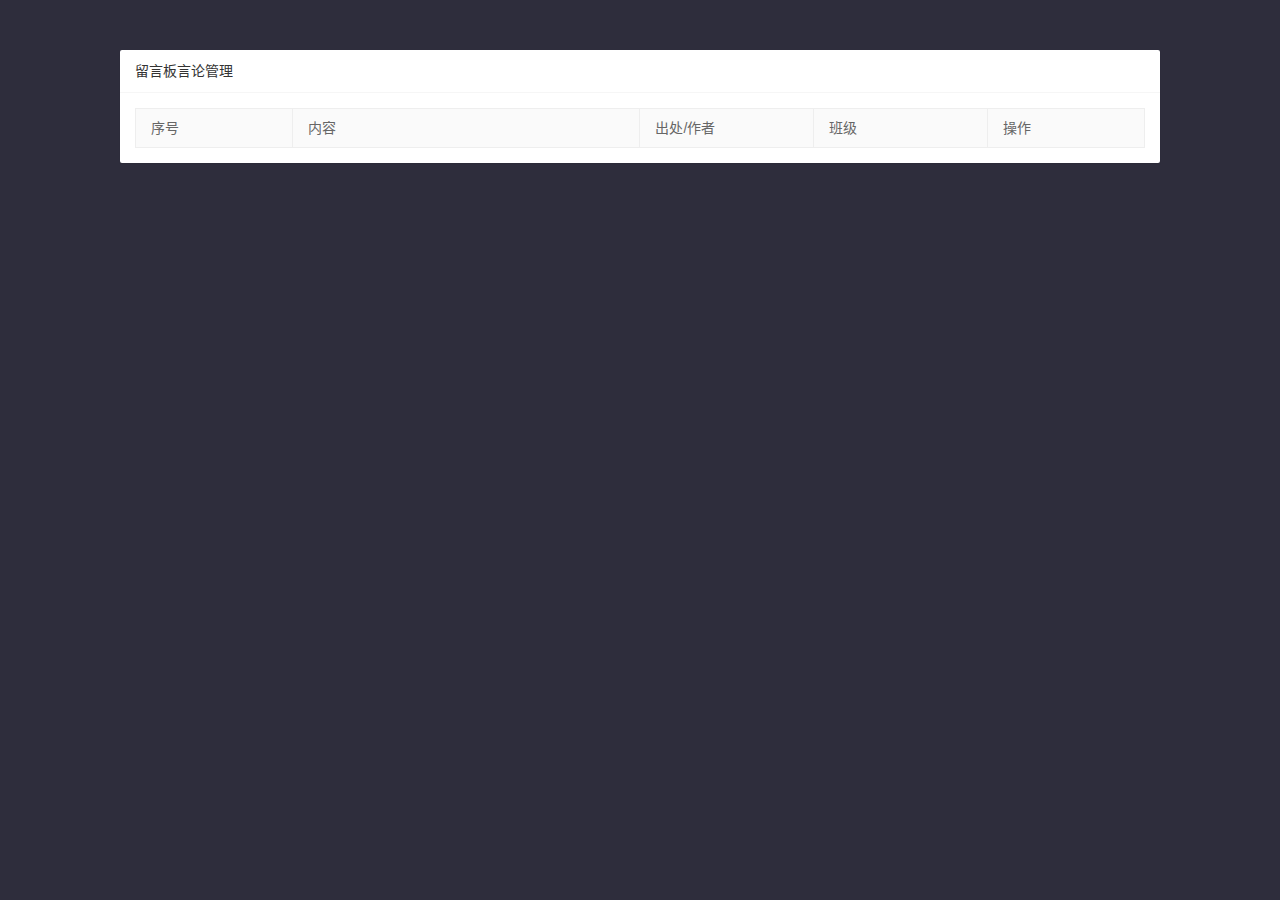
==== commit 1a870dce: "重构后端和很多js" ====
--- a/admin.html
+++ b/admin.html
@@ -12,7 +12,7 @@
     <div class="layui-row">
         <div class="layui-col-md12 layui-col-lg12">
             <div class="layui-card sentence-admin">
-                <div class="layui-card-header">留言板言论管理(因为技术原因仅显示最后提交的150条，并且目前无法操作，请等待下一个版本)</div>
+                <div class="layui-card-header">留言板言论管理</div>
                 <div class="layui-card-body">
                     <table class="layui-table">
                         <colgroup>
